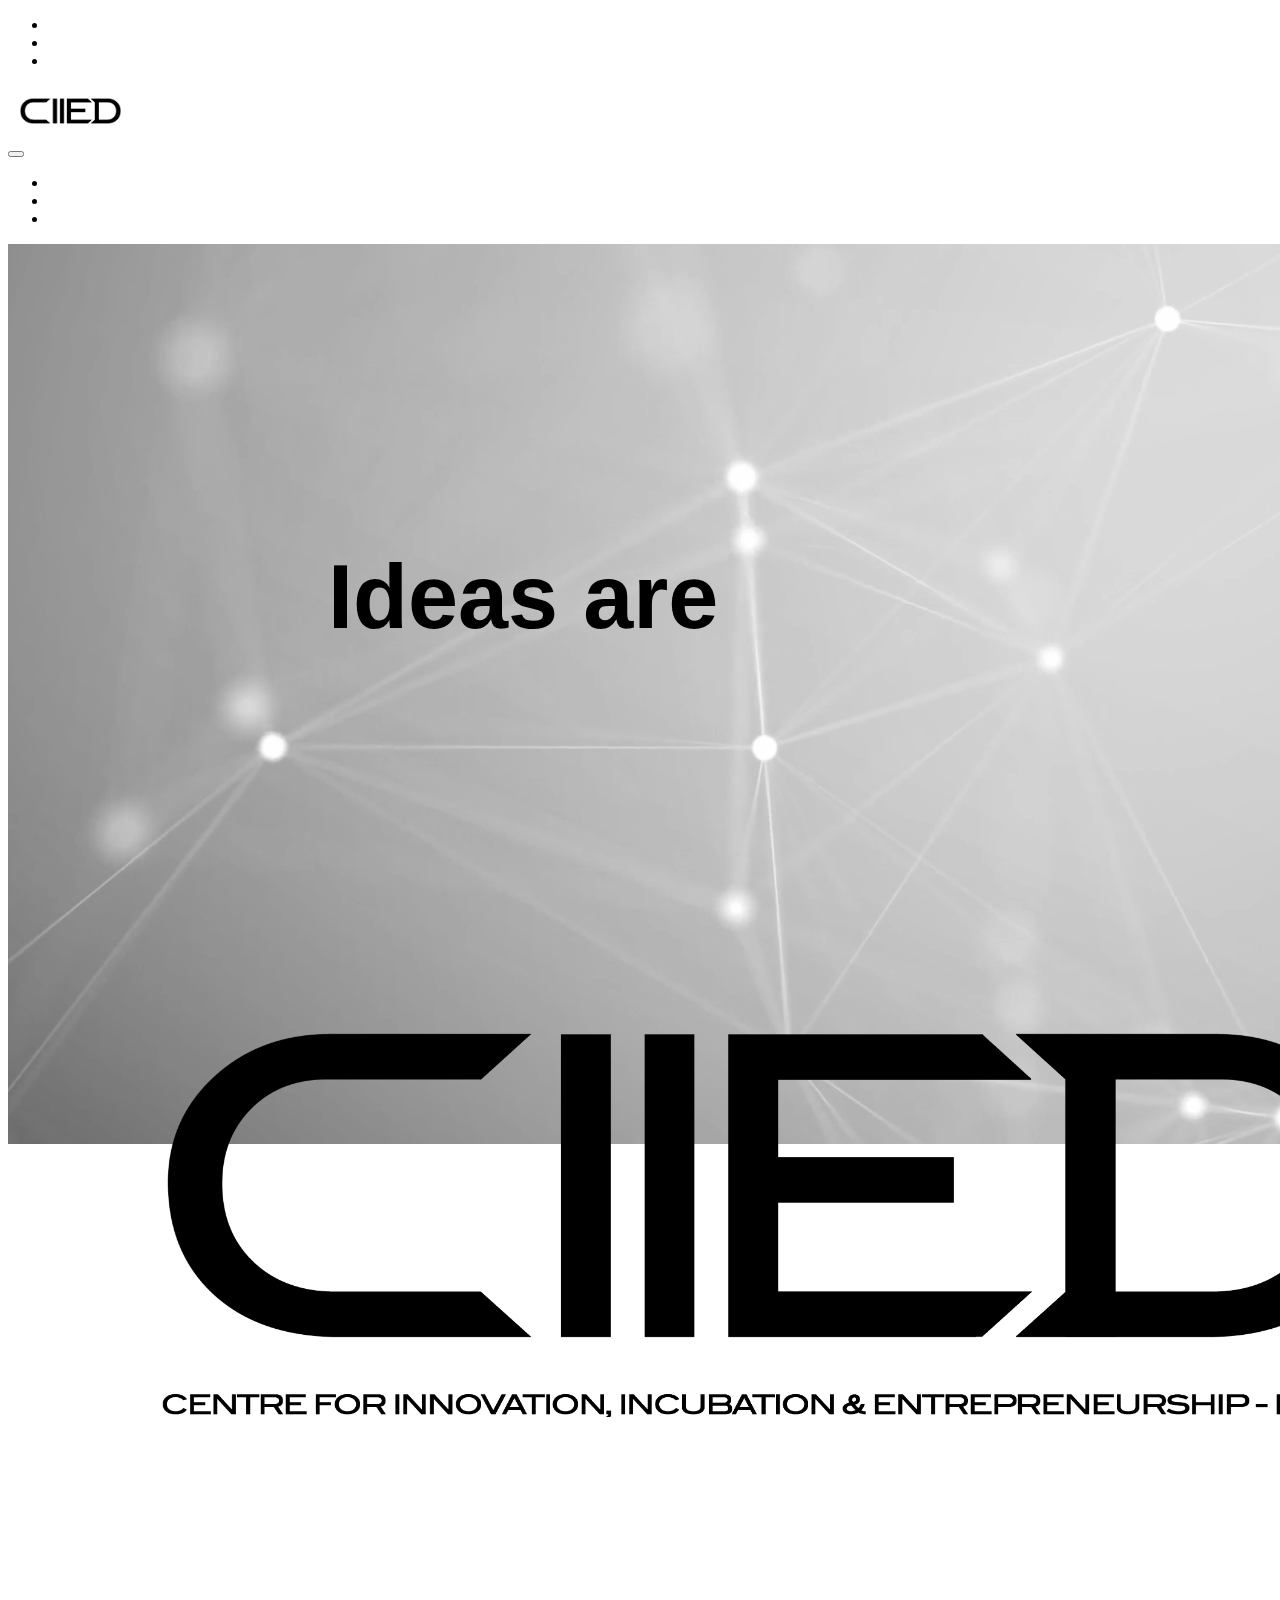
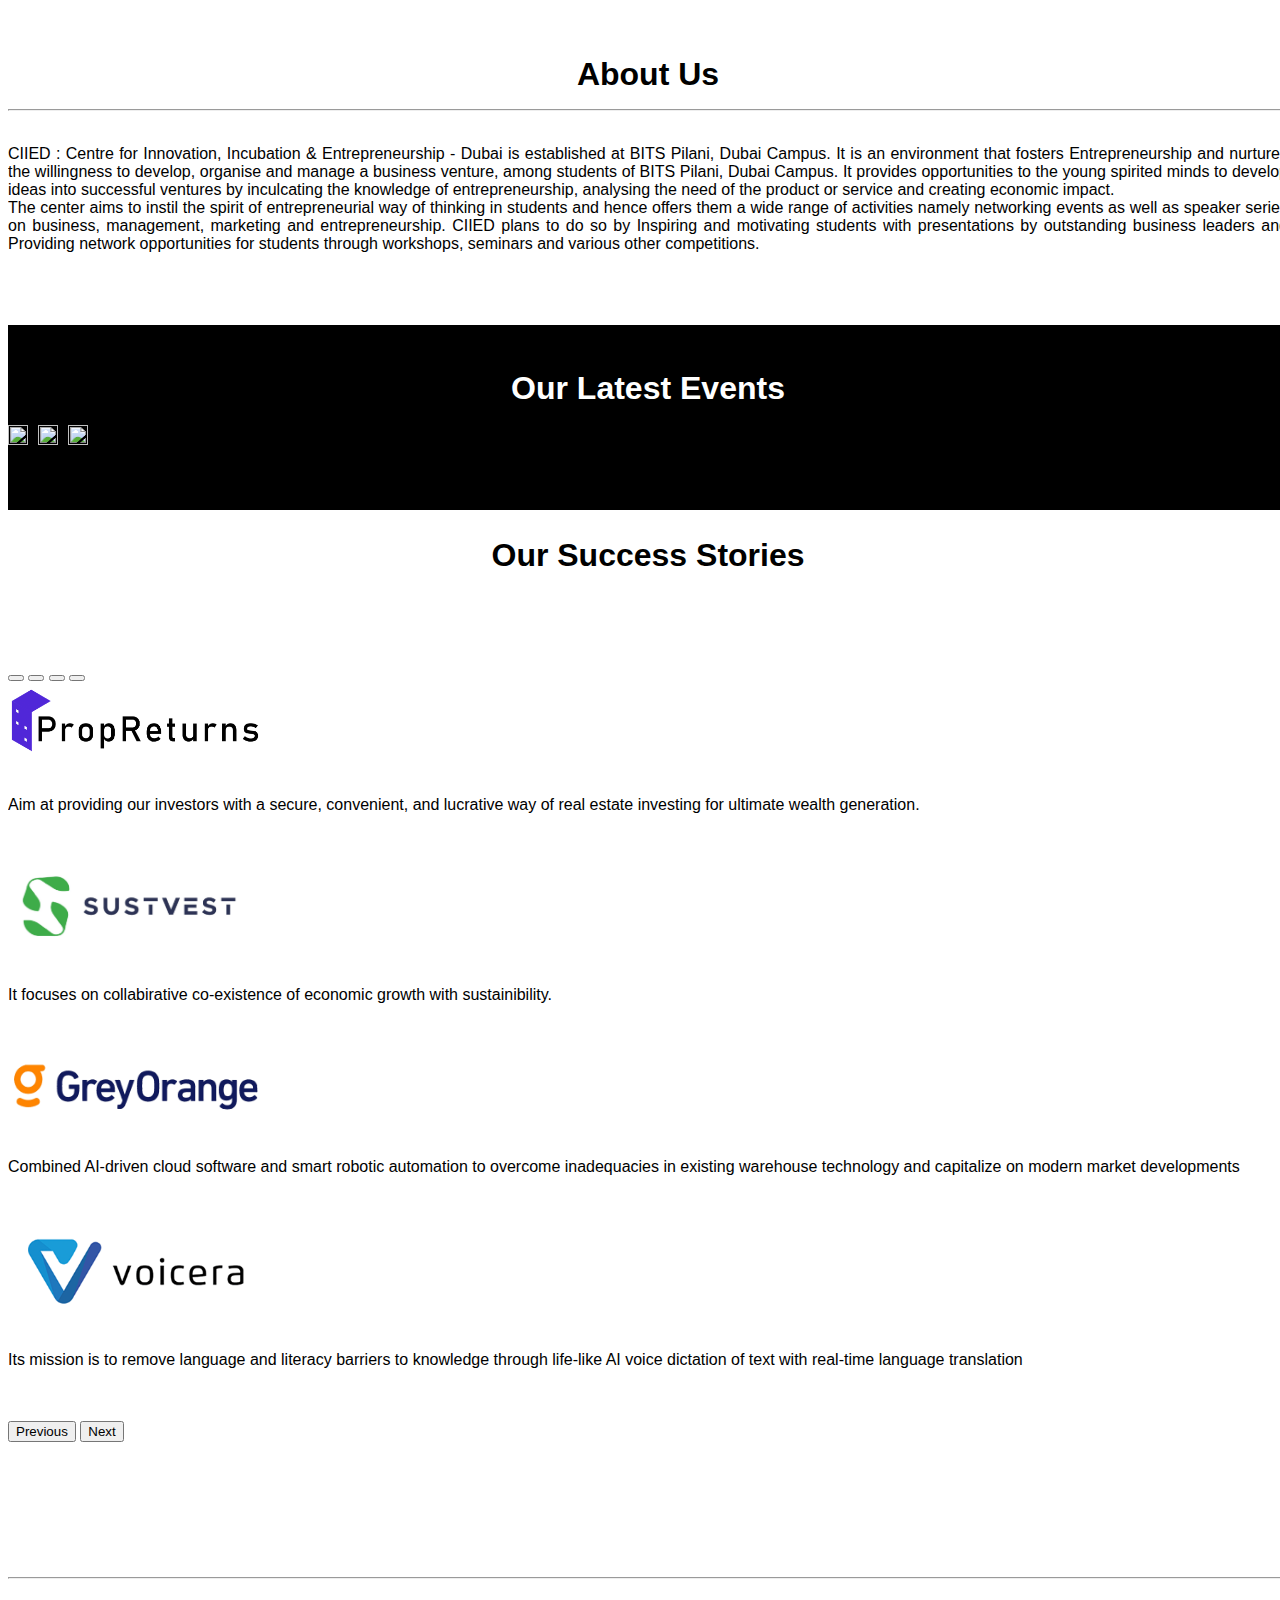
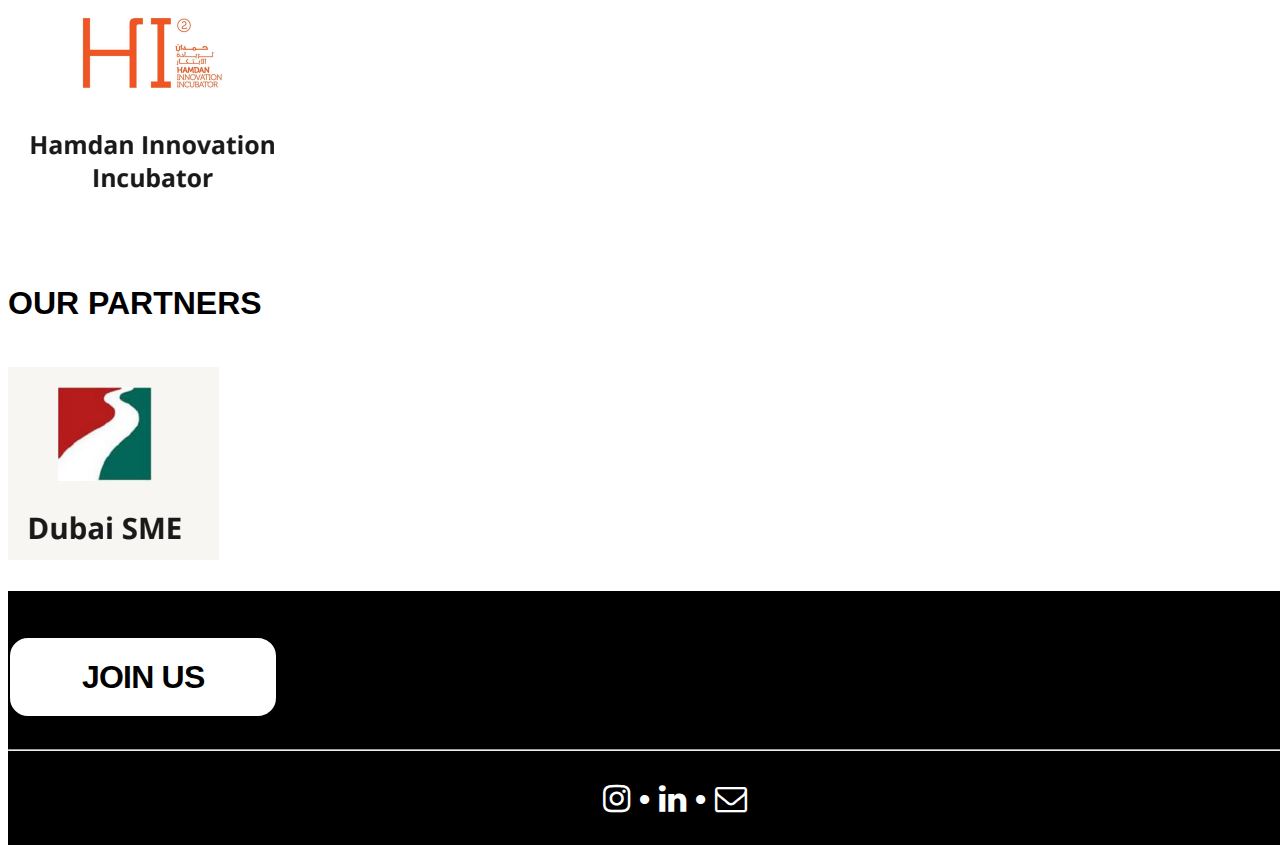
==== index.html @ c5f2377a "updated met" ====
<!DOCTYPE html>
<html lang="en">

<!-- MAKE A DARK MODE ALTERNATIVE FOR BITSIMAGE,BACKGROUND |  size of ciied image | compress video-->

<head>
    <meta charset="utf-8">
    <title>CIIED</title>
    <meta http-equiv="X-UA-Compatible" content="IE=edge">
    <meta name="viewport" content="width=device-width, initial-scale=1.0, minimum-scale=0.5, maximum-scale=2.0">

    <meta name="description" content="Centre for Innovation, Incubation & Entrepreneurship - Dubai is an environment that fosters Entrepreneurship" />
    <meta name="keywords" content="BITS Pilani,Dubai,BPDC,Bits Pilani Dubai,BITS Pilani Dubai Campus,CIIED,Incubator,Incubation,Centre,Official,Club" />
    
    <link rel="apple-touch-icon" sizes="180x180" href="assets/favicon/apple-touch-icon.png">
    <link rel="icon" type="image/png" href="assets/favicon/android-chrome-512x512.png">
    <link rel="manifest" href="assets/favicon/site.webmanifest">

    <!--CSS-->
    <link href="https://cdn.jsdelivr.net/npm/bootstrap@5.2.0/dist/css/bootstrap.min.css" rel="stylesheet"
        integrity="sha384-gH2yIJqKdNHPEq0n4Mqa/HGKIhSkIHeL5AyhkYV8i59U5AR6csBvApHHNl/vI1Bx" crossorigin="anonymous">
    <link rel="stylesheet" href="https://cdnjs.cloudflare.com/ajax/libs/font-awesome/4.7.0/css/font-awesome.min.css">
    <link href="css/style.css" rel="stylesheet">
    <!--END-->

    <!--JS-->
    <script src="https://code.jquery.com/jquery-3.6.1.min.js"
        integrity="sha256-o88AwQnZB+VDvE9tvIXrMQaPlFFSUTR+nldQm1LuPXQ="
        crossorigin="anonymous"></script>
    <script src="https://cdn.jsdelivr.net/npm/bootstrap@5.2.0/dist/js/bootstrap.bundle.min.js"
        integrity="sha384-A3rJD856KowSb7dwlZdYEkO39Gagi7vIsF0jrRAoQmDKKtQBHUuLZ9AsSv4jD4Xa"
        crossorigin="anonymous"></script>
</head>

<body>
    <!--HEADER BAR-->
    <nav class="navbar navbar-custom fixed-top navbar-expand-lg" id="topnav">
        <div class="container-fluid">

            <div class="collapse navbar-collapse" id="navbarSupportedContent">
                <ul class="navbar-nav mb-2 mb-lg-0" style="margin-right:1.5%;margin-left:auto;">
                    <li class="nav-item">
                        <a class="nav-link active" aria-current="page" href="/index.html">Home</a>
                    </li>
                    <li class="nav-item">
                        <a class="nav-link" aria-current="page" href="/aboutus.html">About</a>
                    </li>
                    <li class="nav-item">
                        <a class="nav-link" aria-current="page" href="/ourteam.html">Our Team</a>
                    </li>
                </ul>
            </div>

            <div class="navbar-brand" href="#">
                <img src="/assets/CIIED.png" alt="" width="125" height="50" class="d-inline-block align-text-top">
            </div>

            <button class="navbar-toggler" type="button" data-bs-toggle="collapse"
                data-bs-target="#navbarSupportedContent" aria-controls="navbarSupportedContent" aria-expanded="false"
                aria-label="Toggle navigation">
                <span class="navbar-toggler-icon"></span>
            </button>

            <div class="collapse navbar-collapse" id="navbarSupportedContent">
                <ul class="navbar-nav mb-2 mb-lg-0">
                    <li class="nav-item">
                        <a class="nav-link" href="/events.html">Events</a>
                    </li>
                    <li class="nav-item">
                        <a class="nav-link" href="/joinus.html">Join Us</a>
                    </li>
                    <li class="nav-item">
                        <a class="nav-link" href="https://linktr.ee/ciied" target="_blank">Contact Us</a>
                    </li>
                </ul>
            </div>
        </div>
    </nav>
    <!--END HEADER BAR-->


    <video src="assets/background.mp4" class="bgvideo" autoplay muted loop playsinline >
    </video>
    <!--MAIN CONTENT-->
    <div class="scroll-prompt" id="js_scrollPrompt" style="display:none"><div class="scroll-prompt-shape"></div></div>
    <div id="maindiv">
        <div class="parallax-acronym" id="prlx-div">
            <div class="text-container">
                <em id="lbyl" class="hidethis"></em>
            </div>
        </div>
        <div class="content-above">
            <div class="image-container" id="bitsimage">
                <img src="assets/Bits-Campus.png" class="image-bits">
            </div>
            
            <div class="content" id="conts">
                
                <div class="container" style="padding-top: 3vh;">
                    <div class="row">
                      <div class="col-lg-12 heading" style="text-align:center">
                        About Us
                        <hr/>
                      </div>
                    </div>

                    <br>

                    <div class="row">
                        <div class="col-sm normal">
                            CIIED : Centre for Innovation, Incubation & Entrepreneurship - Dubai is established at BITS Pilani, Dubai Campus. It is an environment that fosters Entrepreneurship and nurtures the willingness to develop, organise and manage a business venture, among students of BITS Pilani, Dubai Campus. It provides opportunities to the young spirited minds to develop ideas into successful ventures by inculcating the knowledge of entrepreneurship, analysing the need of the product or service and creating economic impact.
                        </div>
                        <div class="col-sm normal">
                            The center aims to instil the spirit of entrepreneurial way of thinking in students and hence offers them a wide range of activities namely networking events as well as speaker series on business, management, marketing and entrepreneurship. CIIED plans to do so by Inspiring and motivating students with presentations by outstanding business leaders and Providing network opportunities for students through workshops, seminars and various other competitions.
                        </div>
                      </div>
                </div>

                <div class="alt-bg" style="margin-top:8vh;padding-top:5vh;padding-bottom:5vh;">
                    <div class="container">
                        <div class="row">
                            <div class="col-lg-12 heading" style="text-align:center">
                                Our Latest Events
                            </div>
                        </div>
                        
                        <br>

                        <div class="row justify-content-center" style="display:flex;flex-wrap:wrap;gap:10px;">
                            <div class="col-lg" style="text-align:center;"><a id="link1" href="#"><img class="eventgrid" id="event1" src=""><p id="textevent1"></p></a></div>
                            <div class="col-lg" style="text-align:center;"><a id="link2" href="#"><img class="eventgrid" id="event2" src=""><p id="textevent2"></p></a></div>
                            <div class="col-lg" style="text-align:center;"><a id="link3" href="#"><img class="eventgrid" id="event3" src=""><p id="textevent3"></p></a></div>
                        </div>
                        <script>
                            $.getJSON( "json/events.json", function( data ) {
                                var eventslist = data.events.slice(0,3);
                                for (i=0; i<eventslist.length; i++){
                                    document.getElementById("event"+(i+1).toString()).src = eventslist[i].coverimage;
                                    document.getElementById("textevent"+(i+1).toString()).innerHTML = eventslist[i].name;
                                    document.getElementById("link"+(i+1).toString()).href = "/events.html#"+eventslist[i].name;
                                }
                                
                            });
                        </script>
                        
                    </div>
                </div>


                <div class="container" style="margin-top: 3vh;margin-bottom: 15vh;">
                    <div class="row d-flex align-items-center flex-wrap">
                        <div class="row">
                            <div class="col-lg-12 heading" style="text-align:center;margin-bottom: 10vh;">
                                Our Success Stories
                            </div>
                        </div>

                        <div class="row">
                            <!-- Carousel wrapper -->
                            <div id="carouselExampleControls" class="carousel slide text-center carousel-dark" data-bs-ride="carousel">
                                <div class="carousel-indicators" style="margin-top:10vh;">
                                    <button type="button" data-bs-target="#carouselExampleControls" data-bs-slide-to="0" class="active" aria-current="true" aria-label="Slide 1"></button>
                                    <button type="button" data-bs-target="#carouselExampleControls" data-bs-slide-to="1" aria-label="Slide 2"></button>
                                    <button type="button" data-bs-target="#carouselExampleControls" data-bs-slide-to="2" aria-label="Slide 3"></button>
                                    <button type="button" data-bs-target="#carouselExampleControls" data-bs-slide-to="3" aria-label="Slide 4"></button>
                                  </div>
                                
                                <div class="carousel-inner">
                                <div class="carousel-item active">
                                    <img class="startuplogo" src="assets/propreturns.png">
                                    <br><br>
                                    <div class="row d-flex justify-content-center">
                                        <div class="col-lg-6 ">
                                            <p class="text-muted">
                                                Aim at providing our investors with a secure, convenient, and lucrative way of real estate investing for ultimate wealth generation.
                                            </p>
                                        </div>
                                    </div>
                                    <br><br>
                                </div>

                                <div class="carousel-item">
                                    <img class="startuplogo" src="assets/sustvest.jpg">
                                    <br><br>
                                    <div class="row d-flex justify-content-center">
                                        <div class="col-lg-6">
                                            <p class="text-muted">
                                                It focuses on collabirative co-existence of economic growth with sustainibility.
                                            </p>
                                        </div>
                                    </div>
                                    <br><br>
                                </div>

                                <div class="carousel-item">
                                    <img class="startuplogo" src="assets/greyorange.png">
                                    <br><br>
                                    <div class="row d-flex justify-content-center">
                                        <div class="col-lg-6">
                                            <p class="text-muted">
                                                Combined AI-driven cloud software and smart robotic automation to overcome inadequacies in existing warehouse technology and capitalize on modern market developments
                                            </p>
                                        </div>
                                    </div>
                                    <br><br>
                                </div>

                                <div class="carousel-item">
                                    <img class="startuplogo" src="assets/voicera-1.png">
                                    <br><br>
                                    <div class="row d-flex justify-content-center">
                                        <div class="col-lg-6">
                                            <p class="text-muted">
                                                Its mission is to remove language and literacy barriers to knowledge through life-like AI voice dictation of text with real-time language translation
                                            </p>
                                        </div>
                                    </div>
                                    <br><br>
                                </div>

                                </div>
                                <button class="carousel-control-prev" type="button" data-bs-target="#carouselExampleControls"
                                data-bs-slide="prev">
                                <span class="carousel-control-prev-icon" aria-hidden="true"></span>
                                <span class="visually-hidden">Previous</span>
                                </button>
                                <button class="carousel-control-next" type="button" data-bs-target="#carouselExampleControls"
                                data-bs-slide="next">
                                <span class="carousel-control-next-icon" aria-hidden="true"></span>
                                <span class="visually-hidden">Next</span>
                                </button>
                            </div>
                            <!-- Carousel wrapper -->
                        </div>
                      </div>
                </div>

                
                
                <div class="container" style="margin-top: 3vh;">
                    <hr/>
                    <div class="row d-flex align-items-center flex-wrap">
                        <div class="col-sm-4 d-flex align-items-center text-center justify-content-center">
                            <img src="/assets/hi incubator.png">
                        </div>
                        <div class="col-sm-4 d-flex align-items-center flex-wrap text-center justify-content-center">
                            <h2 class="smallheading">OUR PARTNERS</h2>
                        </div>
                        <div class="col-sm-4 d-flex align-items-center text-center justify-content-center">
                            <img src="/assets/dubai sme.png">
                        </div>
                      </div>
                </div>

                <div class="alt-bg" style="margin-top:3vh;padding-top:5vh;">
                    <div class="container" style="padding-bottom:2.5vh;">
                        <div class="row">
                            <div class="col-lg justify-content-center" style="display:flex;gap: 10px;flex-wrap:wrap">
                                <button class="button-59" role="button" onclick="window.open('https://linktr.ee/ciied','_blank')">JOIN US</button>
                            </div>
                        </div>
                        
                    </div>
                    <hr style="color:white;"/>
                </div>

                

                <!--FOOTER-->
                <div class="footerstuff" style="margin-top:0;padding-top: 2.5vh;">
                    <div class="row">
                        <div class="col-lg heading" style="text-align:center">
                            <a href="https://instagram.com/ciied.bpdc?igshid=YmMyMTA2M2Y=" target="_blank"><i class="fa fa-instagram" aria-hidden="true"></i></a> • <a href="https://www.linkedin.com/company/centre-for-innovation-incubation-and-entrepreneurship/" target="_blank"><i class="fa fa-linkedin" aria-hidden="true"></i></a> • <a href="mailto:ciied@dubai.bits-pilani.ac.in" target="_blank"><i class="fa fa-envelope-o" aria-hidden="true"></i></a>    
                        </div>
                    </div>
                </div>
                <!--END FOOTER-->
            </div>
        </div>
    </div>
    <!--END MAIN CONTENT-->

    <!--JS-->
    
    
    <script src="js/main.js"></script>
    <!--END-->
</body>

</html>
---- css/style.css ----
/*FONTS*/
@import url('http://fonts.cdnfonts.com/css/montserrat');
@import url('http://fonts.cdnfonts.com/css/lato');
/*END*/

/*VARIABLES*/
:root {
    --primary-colour: white;
    --secondary-colour: black;
    --accent-colour: #3c3c3c;
    --primary-font: 'Montserrat', sans-serif;
    --secondary-font: 'Lato', sans-serif;
    --font-size-large: clamp(1rem, 10vw, 2rem);;
    --font-size-normal: clamp(1rem, 2.5vw, 1rem);
}
/*END*/

/*NavBAR CSS*/
.navbar-custom{
    background-color: rgba(255,255,255,1);
    box-shadow: 0 0 0 0;
    transition: box-shadow 0.5s ease-in-out;
}
/*END*/

/*MAIN DIVS*/
body{
    font-family: var(--primary-font);
    font-size: var(--font-size-normal);
}

#maindiv{
    color: var(--secondary-colour);
    background-color: var(--primary-colour);
    font-family: var(--primary-font);
}
/*END*/

/*PARALLAX CSS*/
.bgvideo{
  position: fixed;
  height: 100vh;
  width:100vw;
  z-index: 0;
  object-fit: cover;
}

.parallax-acronym{
    position: fixed;
    height: 100vh;
    width:100vw;
    z-index: 0;
    /*
    background-image: url("/assets/background.gif");
    background-repeat: no-repeat;
    background-position: center; 
    background-size: cover;
    background-color: white;
    */
    margin-top: 20vh;
    overflow:hidden;    
}

.text-container{
    padding-top: 10vh;
    margin-left: auto;
    margin-right: auto;
    text-align: left;
    font-size: 10vh;
    font-weight: bolder;
    width: 50vw;
}

.hidethis{
    opacity: 1;
    font-style: normal;
    transition: opacity 1s ease-in-out;
    -moz-transition: opacity 1s ease-in-out;
    -webkit-transition: opacity 1s ease-in-out;
}

.hidethis:after {
    content: '';
    width: 10px;
    height: 8vh;
    background: black;
    opacity: 0;
    display: inline-block;
    animation: blink 0.8s linear 17 alternate;
  }
  @keyframes blink {
    50% {
      opacity: 0;
    }
    100% {
      opacity: 1;
    }
  }

@media only screen and (max-width: 1000px) {
    .text-container {
        padding-top: 25vh;
        word-wrap: break-word;
        font-size: 5vh;
        width: 95vw;
    }
    .hidethis:after {
        height: 4vh;
    }
  }


/*END*/

/*CONTENT CSS*/
.content-above{
    position:absolute;
    top: 85vh;
    width:100%;
    overflow:hidden;
}

.image-container{
    width:100%;
    height:fit-content;
    padding-top:max(15vh, 2.5rem);
    overflow: hidden;
    
    z-index: 0;
    top:0;
}

.image-bits{
    padding:10%;
    width: 100%;
    height:auto;
}
@media only screen and (max-width: 1000px) {
    .image-bits{
        padding:0;
    }
}
/*END*/

.content{
    position:sticky;
    z-index: 2;
    color: var(--secondary-colour);
    background-color:var(--primary-colour);
    height:fit-content;
    width: 100%;
}

/* TEXT TYPES */
.heading{
    font-size: var(--font-size-large);
    font-weight: bolder;
}

.heading a{
    text-decoration: none;
    color: inherit;
}

.normal{
    font-size: var(--font-size-normal);
    
}

@media only screen and (min-width: 576px) {
    .normal{
      text-align:justify;  
      text-justify:auto;
    }
}

.alt-bg{
    color: var(--primary-colour);
    background-color: var(--secondary-colour);
    overflow:hidden;
}

/* FOOTER */
.footerstuff{
    background-color: var(--secondary-colour);
    color: var(--primary-colour);
    width: 100%;
    height: fit-content;
    padding: 3vh;
    margin-top: 8vh;
}

/* SCROLL PROMPTER */
.scroll-prompt {
    position: absolute;
    bottom: 15%;
    left: 50%;
    z-index: 100;
    -moz-transition: opacity 1s ease-out;
    -o-transition: opacity 1s ease-out;
    -webkit-transition: opacity 1s ease-out;
    transition: opacity 1s ease-out;
  }
  
  .scroll-prompt .scroll-prompt-shape {
    position: relative;
    -moz-animation: slidedown 2.25s infinite;
    -webkit-animation: slidedown 2.25s infinite;
    animation: slidedown 2.25s infinite;
  }
  
  .scroll-prompt .scroll-prompt-shape:before,
  .scroll-prompt .scroll-prompt-shape:after {
    content: "";
    display: block;
    position: absolute;
    width: 3em;
    height: 0.5em;
    top: 0;
    left: 0;
    background: #000;
    -moz-border-radius: 0 0.25em 0.25em 0;
    -webkit-border-radius: 0;
    border-radius: 0 0.25em 0.25em 0;
    -moz-transform-origin: bottom left;
    -ms-transform-origin: bottom left;
    -webkit-transform-origin: bottom left;
    transform-origin: bottom left;
  }
  
  .scroll-prompt .scroll-prompt-shape:before {
    -moz-transform: scaleX(-1) rotate(-45deg);
    -ms-transform: scaleX(-1) rotate(-45deg);
    -webkit-transform: scaleX(-1) rotate(-45deg);
    transform: scaleX(-1) rotate(-45deg);
  }
  
  .scroll-prompt .scroll-prompt-shape:after {
    -moz-transform: rotate(-45deg);
    -ms-transform: rotate(-45deg);
    -webkit-transform: rotate(-45deg);
    transform: rotate(-45deg);
  }
  
  @-moz-keyframes slidedown {
    0% {
      opacity: 0;
    }
    75% {
      opacity: 1;
      -moz-transform: translate(0, 80px);
      transform: translate(0, 80px);
    }
    100% {
      opacity: 0;
      -moz-transform: translate(0, 80px);
      transform: translate(0, 80px);
    }
  }
  @-webkit-keyframes slidedown {
    0% {
      opacity: 0;
    }
    75% {
      opacity: 1;
      -webkit-transform: translate(0, 80px);
      transform: translate(0, 80px);
    }
    100% {
      opacity: 0;
      -webkit-transform: translate(0, 80px);
      transform: translate(0, 80px);
    }
  }
  @keyframes slidedown {
    0% {
      opacity: 0;
    }
    75% {
      opacity: 1;
      -moz-transform: translate(0, 80px);
      -ms-transform: translate(0, 80px);
      -webkit-transform: translate(0, 80px);
      transform: translate(0, 80px);
    }
    100% {
      opacity: 0;
      -moz-transform: translate(0, 80px);
      -ms-transform: translate(0, 80px);
      -webkit-transform: translate(0, 80px);
      transform: translate(0, 80px);
    }
  }

  /* INSTAGRAM IFRAME */

iframe{
    width:30% !important;
    height: 50vh;
    overflow: scroll !important;
    display: inline !important;
}

.smallheading{
    font-size: var(--font-size-large);
    font-weight: bolder;
    margin-top: 5vh;
    margin-bottom: 5vh;
}

.startuplogo{
    width: 20%;
    height: auto;
}
@media only screen and (max-width: 1000px) {
    .startuplogo{
        width:80%;
    }
}

/* CSS */
.button-59 {
  align-items: center;
  background-color: #fff;
  border: 2px solid #000;
  box-sizing: border-box;
  color: #000;
  cursor: pointer;
  display: inline-flex;
  border-radius: 20px;
  fill: #000;
  font-family: Inter,sans-serif;
  font-size: var(--font-size-large);
  font-weight: 600;
  height: fit-content;
  justify-content: center;
  letter-spacing: -.8px;
  line-height: 24px;
  min-width: 140px;
  outline: 0;
  padding-top:3vmin;
  padding-bottom:3vmin;
  padding-left:8vmin;
  padding-right:8vmin;
  text-align: center;
  text-decoration: none;
  transition: all .3s;
  user-select: none;
  -webkit-user-select: none;
  touch-action: manipulation;
}

.button-59:focus {
  color: #171e29;
}

.button-59:hover {
  border-color: #fff;
  color: #000;
  fill: #fff;
}

.button-59:active {
  border-color: #fff;
  color: #000;
  fill: #fff;
}

@media (min-width: 768px) {
  .button-59 {
    min-width: 170px;
  }
}

@media (max-width: 1000px) {
  .carousel-item{
    padding-left:6vw !important;
    padding-right:6vw !important;
  }
}

.eventgrid{
  width:100% !important;
  aspect-ratio: 1 / 1;
  margin:0;
  object-fit: cover;
  transition: .5s;
  z-index: 1;
  position: relative;
}

.eventgrid:hover{
  transform: scale(1.025);
  opacity: 0.5;
}

a{
  text-decoration: none;
  color: white;
  font-weight: bolder;
}



/* for events html */
.verticalcarouselback{
  height: 100%;
  width:90%;
  padding:2%;
  position: absolute;
  left: 50%;
  transform: translate(-50%, 0);
  margin:auto;
  border-radius: 20px;
  box-shadow: 0px 0px 3px black;
  transition: .5s;

  display:flex;
  flex-wrap: wrap;
}
.verticalcarouselback:hover{
  box-shadow: 0px 0px 3px rgb(196, 196, 196);
}

.splide__pagination__page.is-active{
  background-color: black !important;
}

.halfie{
  width:50%;
  height: 100%;
  border-radius: 0 25px 25px 0;
  object-fit: cover;
  padding:10px;
  overflow:scroll;
}

@media (max-width: 1000px) {
  .halfie{
    width:100%;
    height:50%;
    border-radius: 0 0px 25px 25px;
  }
}

.halfie button{
  display: block;
  margin-top: 10px;
  background-color: white;
  border-color: #000;
  border-radius: 10px;
  border-style: groove;
  padding:10px;
}

/* SLIDESHOW POPUP */
.popupoverlay{
  width:100vw;
  height:100vh;
  position: fixed;
  z-index: 1000;
  background-color: rgba(0, 0, 0, 1);
}
.popupimage{
  margin-top:5vh;
  width:100vw;
  height: 80vh;
  object-fit: contain;
}
.closer{
  border: none;
outline:none;
  border-radius: 999px;
  width:3rem;
  height:3rem;
  background-color: red;
  color: white;
  font-weight: bolder;
  position: absolute;
  top:10px;
  right: 10px;
}

.prev, .next{
  border-radius: 999px;
  width:3rem;
  height:3rem;
  background-color: white;
  color: black;
  font-weight: bolder;
  position: absolute;
}
.prev{
  border: none;
outline:none;
  left:10px;
  top: 50%;
  transform: translateY(-50%);
}
.next{
  border: none;
outline:none;
  right:10px;
  top: 50%;
  transform: translateY(-50%);
}
/* end event html */

/* aboutus html */
  .specialeyecatching{
    font-size: 10vh;
    font-weight: bolder;
  }

  .desctext{
    font-size: large;
  }
/* end aboutus html */

/* for ourteam html */
  .personcard{
    aspect-ratio: 1/1;
    background-color: #000;
    color:#fff;
    text-align: center;
    padding:20px;
    position: relative;
    overflow:hidden;
    border: 1px solid #000;
  }

  .personcard img{
    border-radius: 50%;
    height: 60%;
    aspect-ratio: 1/1;
    margin-bottom:5%;
    object-fit: cover;
  }

  .personcard h2{
    font-weight: bolder;
  }

  .personcard h3{
    font-size: medium;
  }

  .personcard h4{
    position: absolute;
    bottom: 0;
    left:0;
    right:0;

  }
/* end ourteam html */

/* joinus html */
 .stuffstext{
  font-size: larger;
  
 }

 .horizontalline{
  background-color: #000;
  width: 1px;
  border-radius: 999px;
 }
/* end join us html */

/* LOADER CSS */
.lds-dual-ring {
  display: inline-block;
  width: 80px;
  height: 80px;
}
.lds-dual-ring:after {
  content: " ";
  display: block;
  width: 64px;
  height: 64px;
  margin: 0;
position: absolute;
top: 50%;
left: 50%;
-ms-transform: translate(-50%, -50%);
transform: translate(-50%, -50%);
  
  border-radius: 50%;
  border: 6px solid #008ea7;
  border-color: #008ea7 transparent #008ea7 transparent;
  animation: lds-dual-ring 1.2s linear infinite;
}
@keyframes lds-dual-ring {
  0% {
    transform: rotate(0deg);
  }
  100% {
    transform: rotate(360deg);
  }
}

.loading-loop{
  position:fixed;
  width:100%;
  height:100%;
  z-index:999999;
  top:0;
  left:0;
  background-color: rgba(0,0,0,0.5);
}
/* END LOADER CSS */
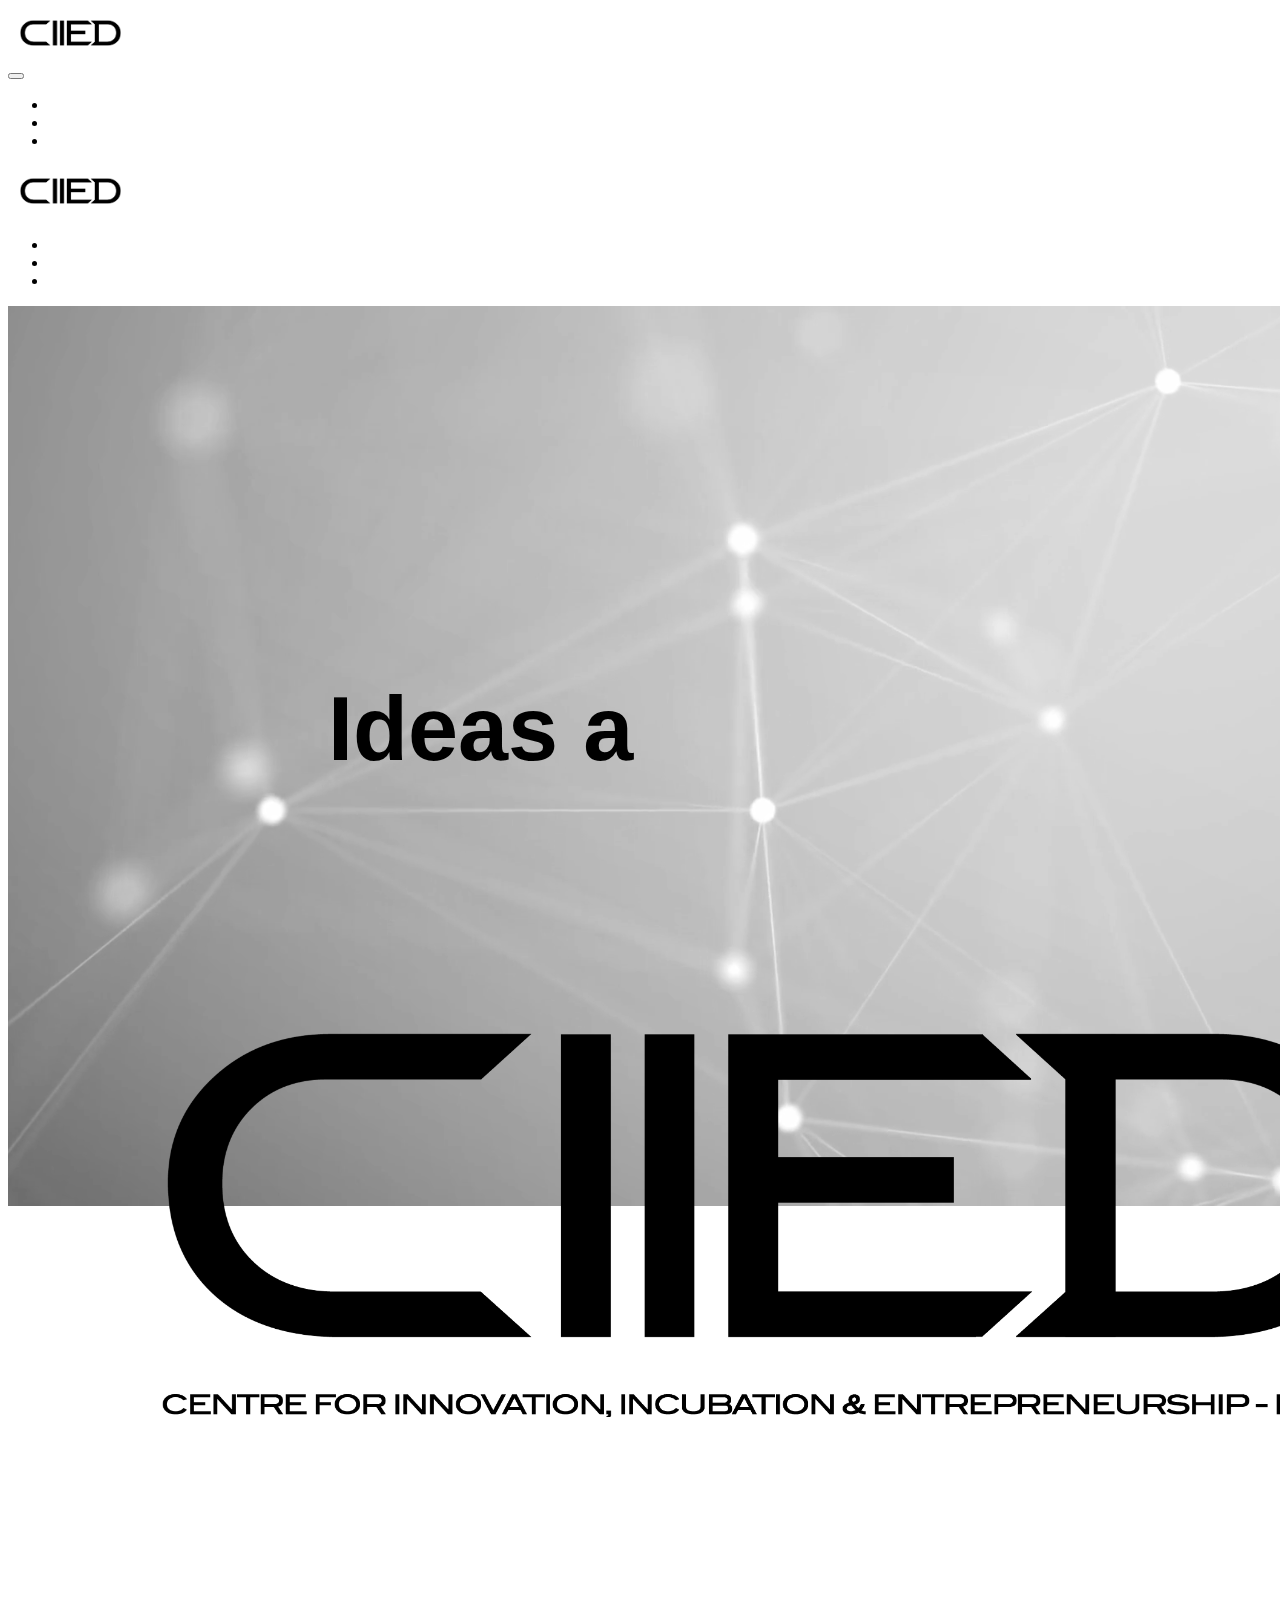
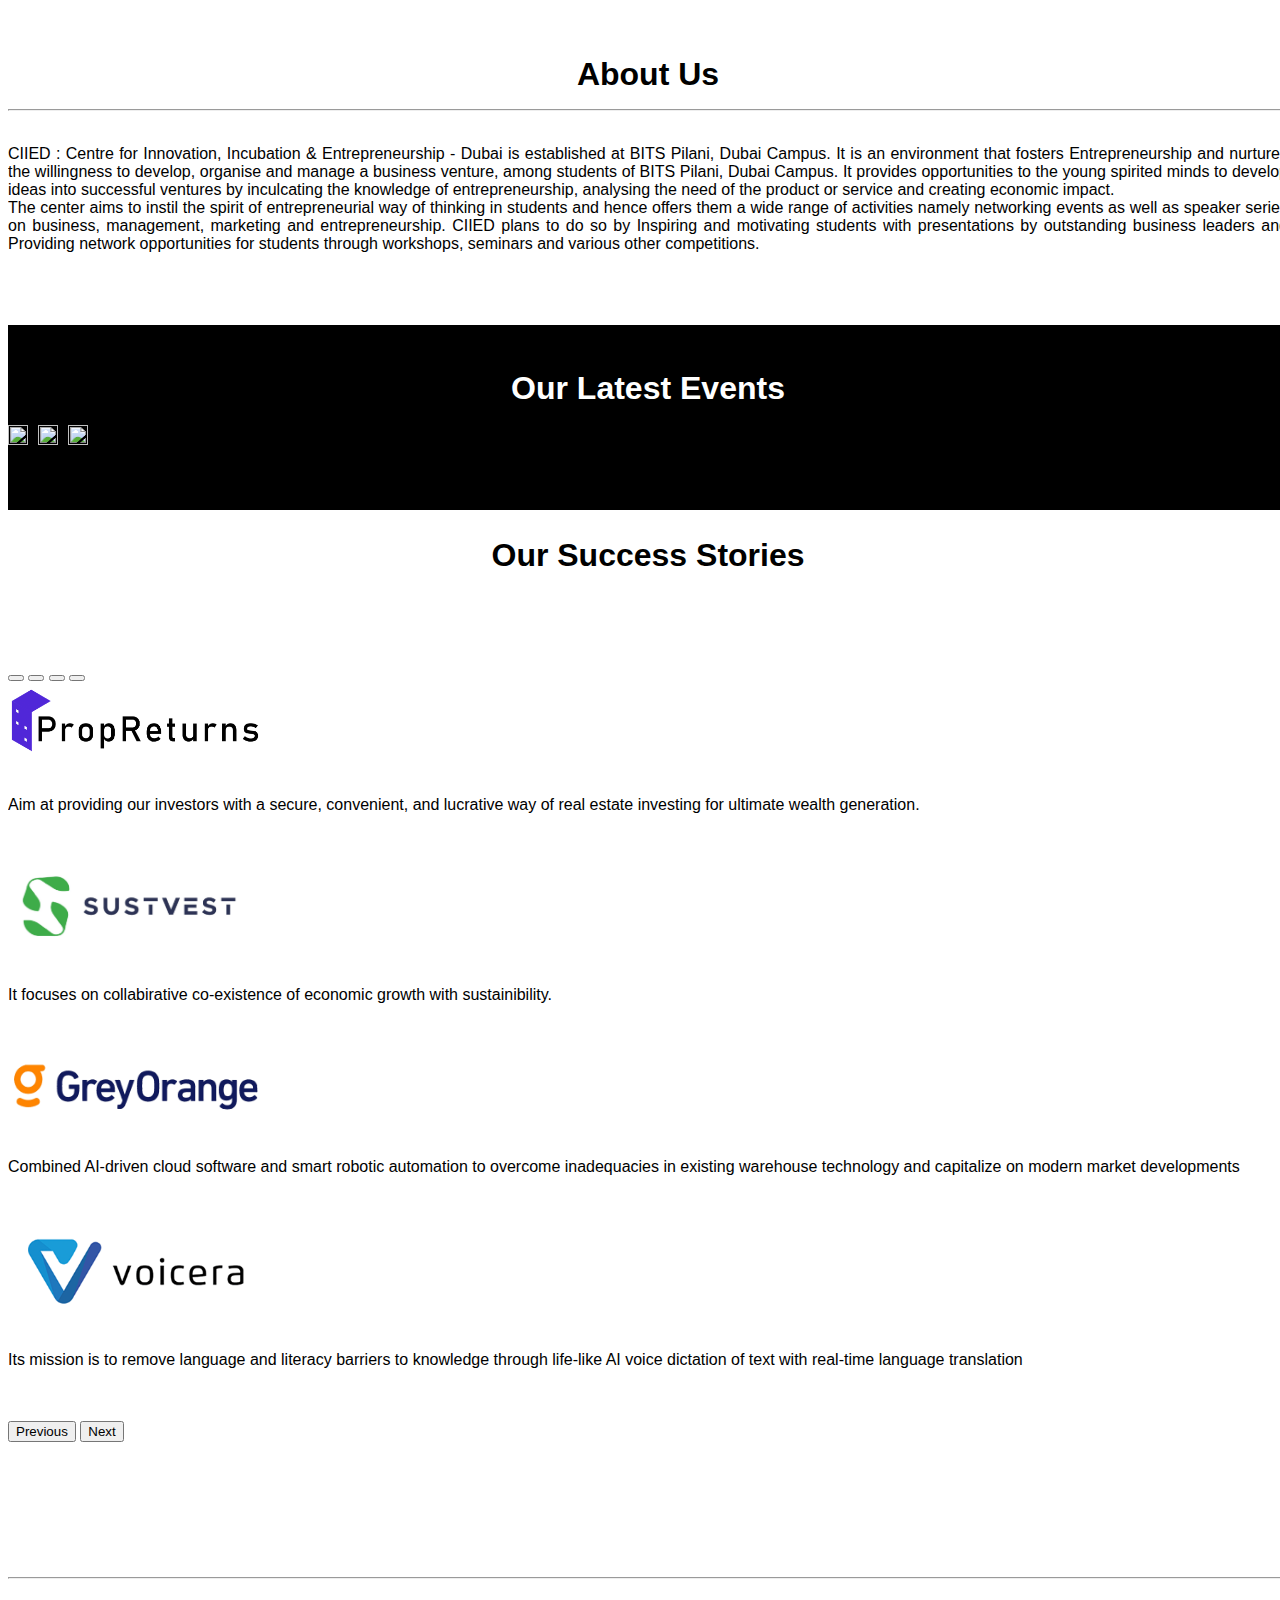
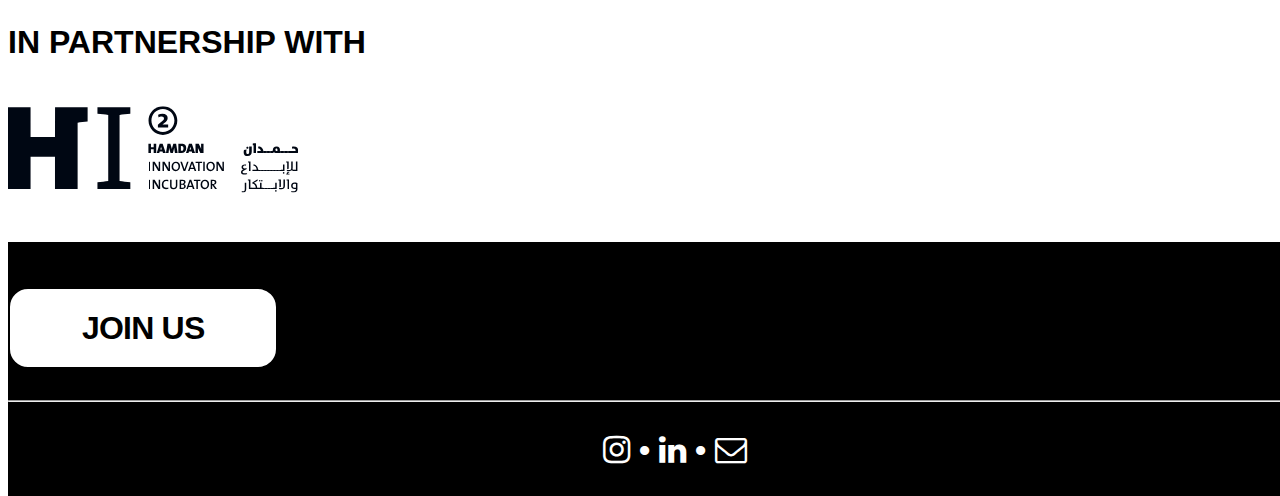
==== commit 8e087ece: "edited navbar style, updated partners, added link in team" ====
--- a/index.html
+++ b/index.html
@@ -37,29 +37,33 @@
     <nav class="navbar navbar-custom fixed-top navbar-expand-lg" id="topnav">
         <div class="container-fluid">
 
-            <div class="collapse navbar-collapse" id="navbarSupportedContent">
-                <ul class="navbar-nav mb-2 mb-lg-0" style="margin-right:1.5%;margin-left:auto;">
-                    <li class="nav-item">
-                        <a class="nav-link active" aria-current="page" href="/index.html">Home</a>
-                    </li>
-                    <li class="nav-item">
-                        <a class="nav-link" aria-current="page" href="/aboutus.html">About</a>
-                    </li>
-                    <li class="nav-item">
-                        <a class="nav-link" aria-current="page" href="/ourteam.html">Our Team</a>
-                    </li>
-                </ul>
-            </div>
-
-            <div class="navbar-brand" href="#">
+            <div class="navbar-brand d-xl-none" href="#">
                 <img src="/assets/CIIED.png" alt="" width="125" height="50" class="d-inline-block align-text-top">
             </div>
 
-            <button class="navbar-toggler" type="button" data-bs-toggle="collapse"
+            <button class="navbar-toggler d-xl-none" type="button" data-bs-toggle="collapse"
                 data-bs-target="#navbarSupportedContent" aria-controls="navbarSupportedContent" aria-expanded="false"
                 aria-label="Toggle navigation">
                 <span class="navbar-toggler-icon"></span>
             </button>
+
+            <div class="collapse navbar-collapse" id="navbarSupportedContent">
+                <ul class="navbar-nav mb-2 mb-lg-0" style="margin-right:1.5%;margin-left:auto;">
+                    <li class="nav-item">
+                        <a class="nav-link active" aria-current="page" href="/index.html">Home</a>
+                    </li>
+                    <li class="nav-item">
+                        <a class="nav-link" aria-current="page" href="/aboutus.html">About</a>
+                    </li>
+                    <li class="nav-item">
+                        <a class="nav-link" aria-current="page" href="/ourteam.html">Our Team</a>
+                    </li>
+                </ul>
+            </div>
+
+            <div class="navbar-brand d-none d-xl-block" href="#">
+                <img src="/assets/CIIED.png" alt="" width="125" height="50" class="d-inline-block align-text-top">
+            </div>
 
             <div class="collapse navbar-collapse" id="navbarSupportedContent">
                 <ul class="navbar-nav mb-2 mb-lg-0">
@@ -240,16 +244,15 @@
                 <div class="container" style="margin-top: 3vh;">
                     <hr/>
                     <div class="row d-flex align-items-center flex-wrap">
-                        <div class="col-sm-4 d-flex align-items-center text-center justify-content-center">
-                            <img src="/assets/hi incubator.png">
-                        </div>
-                        <div class="col-sm-4 d-flex align-items-center flex-wrap text-center justify-content-center">
-                            <h2 class="smallheading">OUR PARTNERS</h2>
-                        </div>
-                        <div class="col-sm-4 d-flex align-items-center text-center justify-content-center">
-                            <img src="/assets/dubai sme.png">
-                        </div>
-                      </div>
+                        <div class="col-sm d-flex align-items-center flex-wrap text-center justify-content-center">
+                            <h2 class="smallheading">IN PARTNERSHIP WITH</h2>
+                        </div>
+                    </div>
+                    <div class="row d-flex align-items-center flex-wrap" style="margin-bottom:5vh;">
+                        <div class="col-sm d-flex align-items-center text-center justify-content-center">
+                            <img src="/assets/Hi Incubator.svg">
+                        </div>
+                    </div>
                 </div>
 
                 <div class="alt-bg" style="margin-top:3vh;padding-top:5vh;">
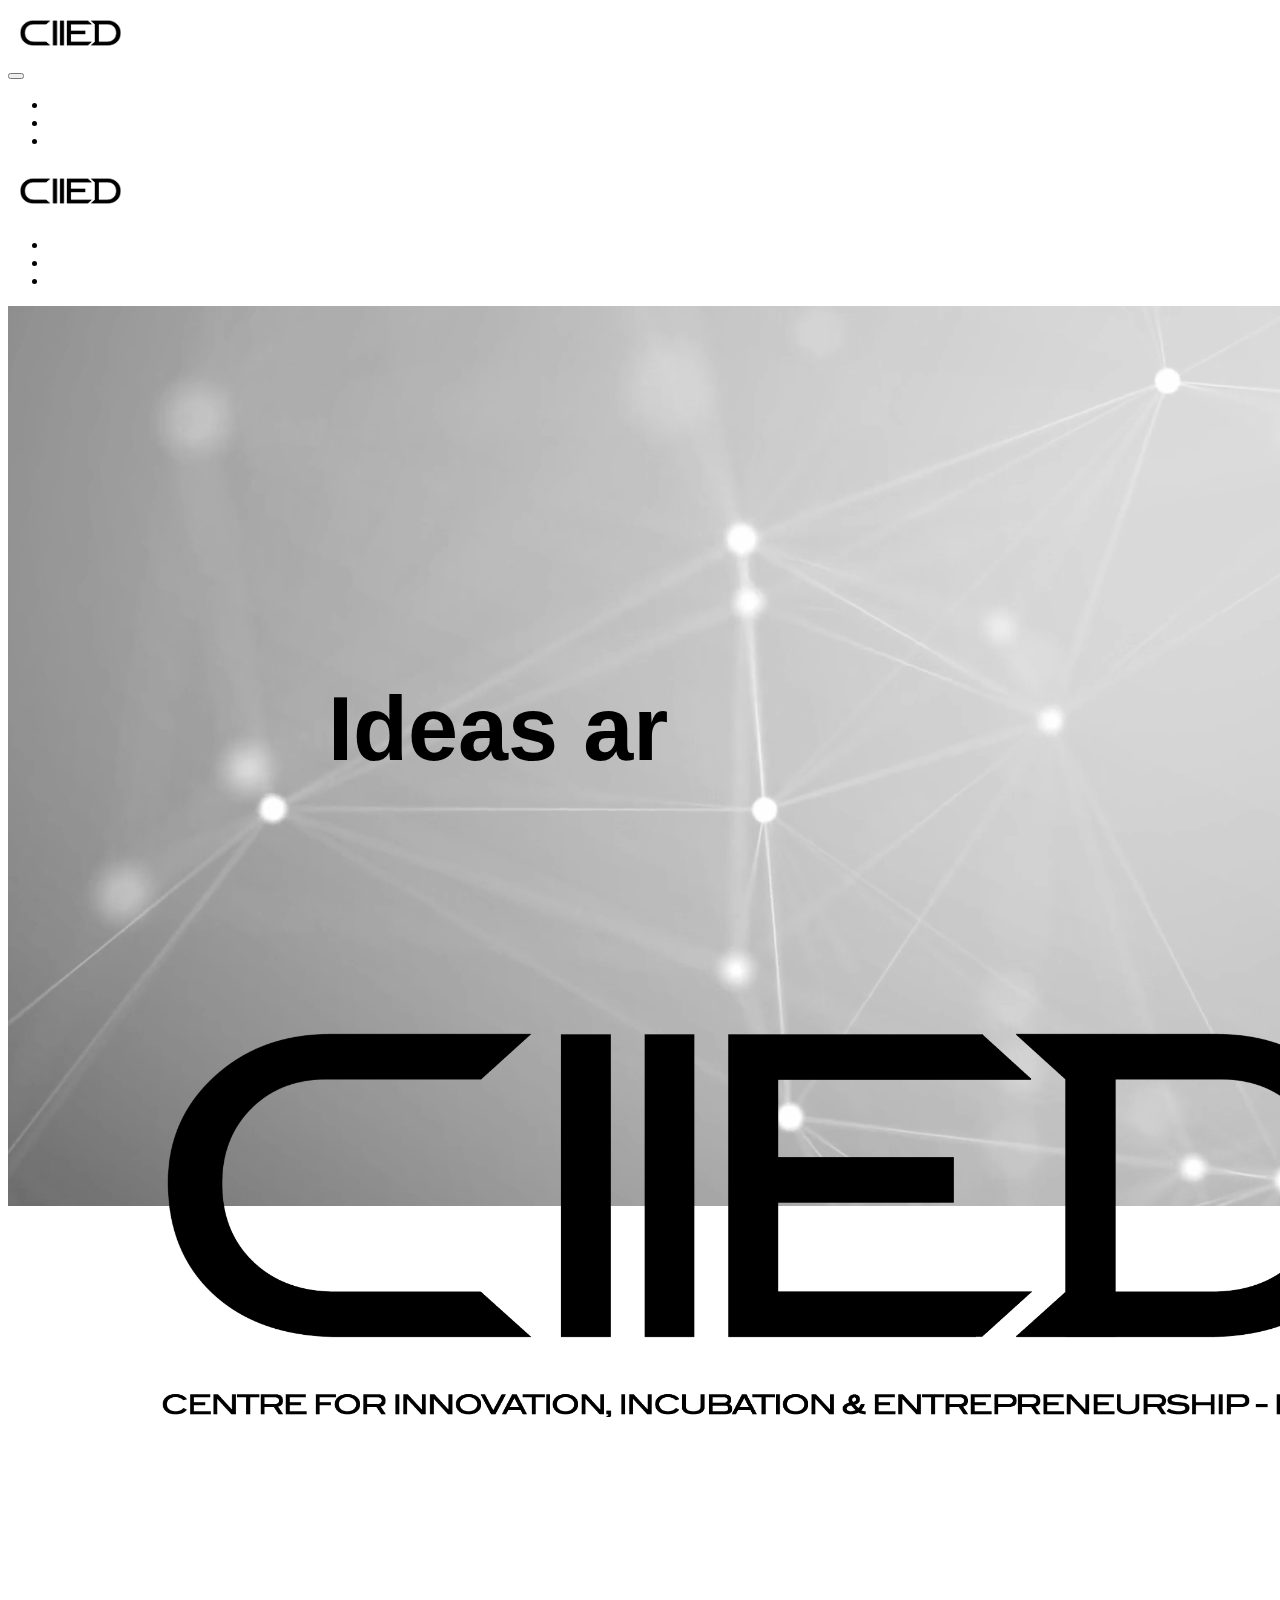
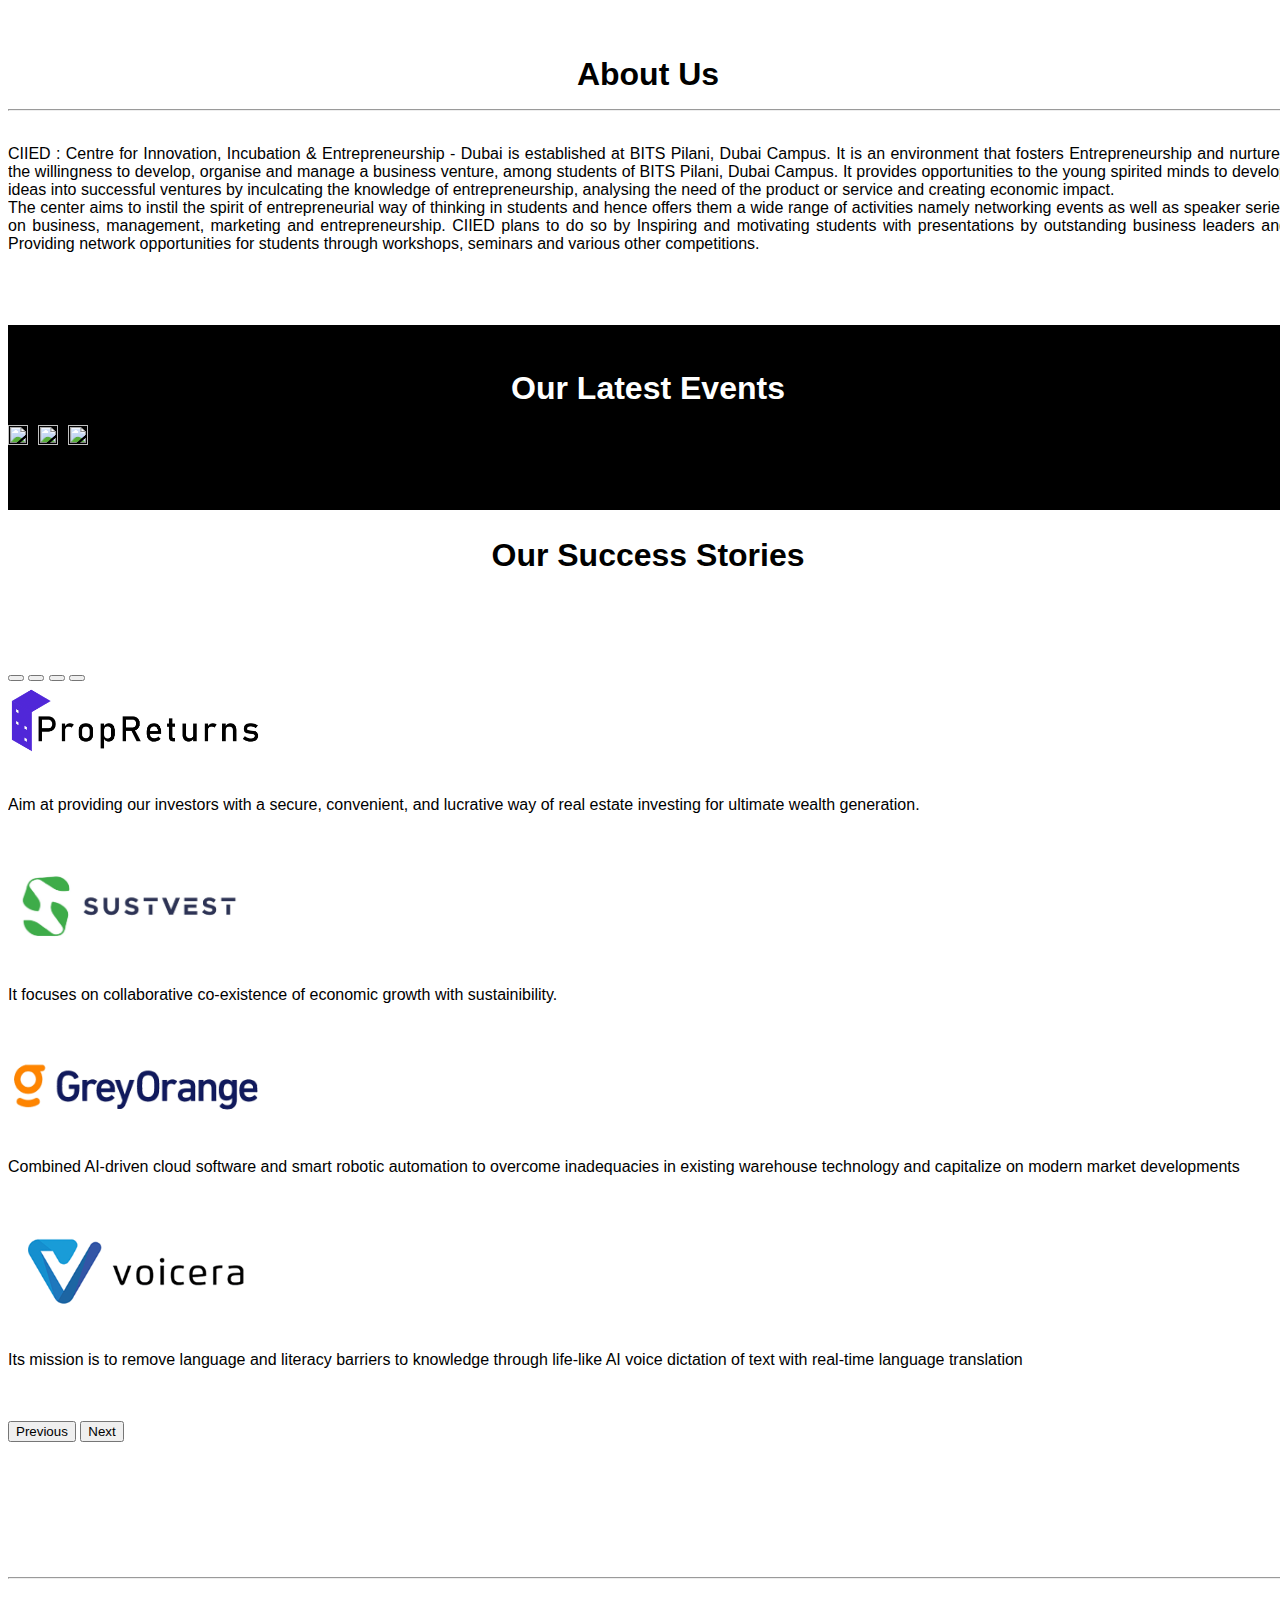
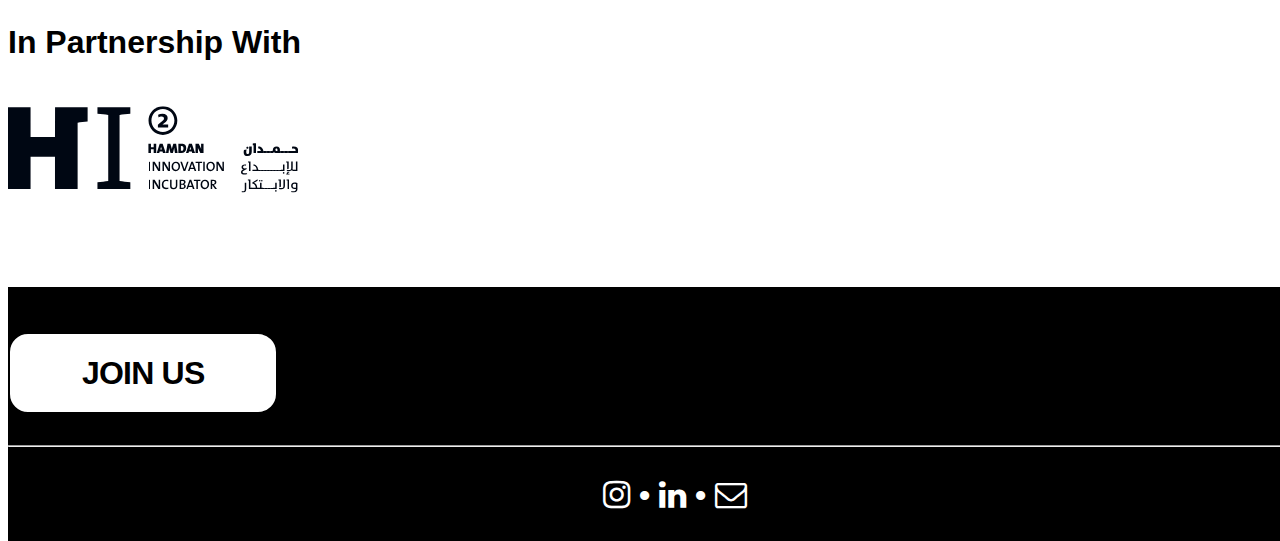
==== commit c3428492: "css updates" ====
--- a/index.html
+++ b/index.html
@@ -189,7 +189,7 @@
                                     <div class="row d-flex justify-content-center">
                                         <div class="col-lg-6">
                                             <p class="text-muted">
-                                                It focuses on collabirative co-existence of economic growth with sustainibility.
+                                                It focuses on collaborative co-existence of economic growth with sustainibility.
                                             </p>
                                         </div>
                                     </div>
@@ -245,10 +245,10 @@
                     <hr/>
                     <div class="row d-flex align-items-center flex-wrap">
                         <div class="col-sm d-flex align-items-center flex-wrap text-center justify-content-center">
-                            <h2 class="smallheading">IN PARTNERSHIP WITH</h2>
-                        </div>
-                    </div>
-                    <div class="row d-flex align-items-center flex-wrap" style="margin-bottom:5vh;">
+                            <h2 class="smallheading">In Partnership With</h2>
+                        </div>
+                    </div>
+                    <div class="row d-flex align-items-center flex-wrap" style="margin-bottom:10vh;">
                         <div class="col-sm d-flex align-items-center text-center justify-content-center">
                             <img src="/assets/Hi Incubator.svg">
                         </div>
--- a/css/style.css
+++ b/css/style.css
@@ -374,8 +374,8 @@
 
 @media (max-width: 1000px) {
   .carousel-item{
-    padding-left:6vw !important;
-    padding-right:6vw !important;
+    padding-left:8vw !important;
+    padding-right:8vw !important;
   }
 }
 
@@ -383,7 +383,7 @@
   width:100% !important;
   aspect-ratio: 1 / 1;
   margin:0;
-  object-fit: cover;
+  object-fit: contain;
   transition: .5s;
   z-index: 1;
   position: relative;
@@ -430,7 +430,7 @@
   width:50%;
   height: 100%;
   border-radius: 0 25px 25px 0;
-  object-fit: cover;
+  object-fit: contain;
   padding:10px;
   overflow:scroll;
 }
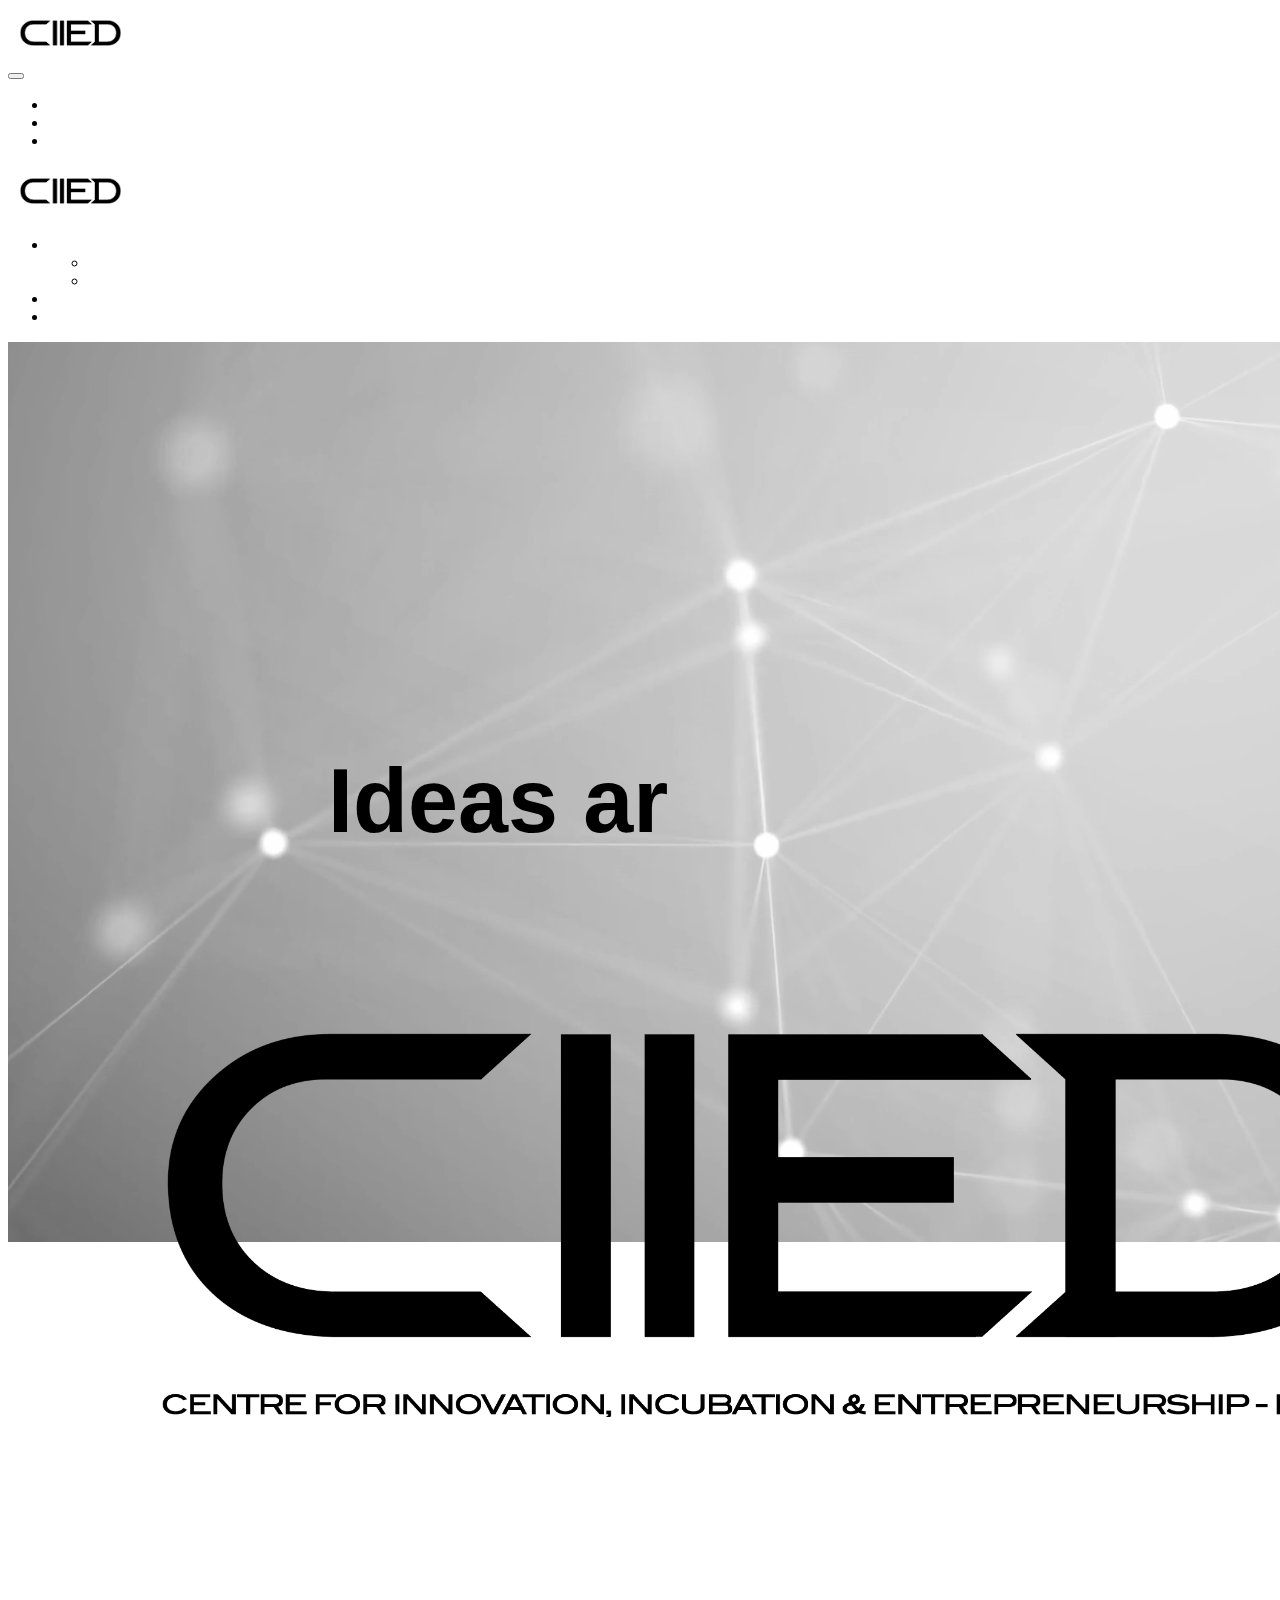
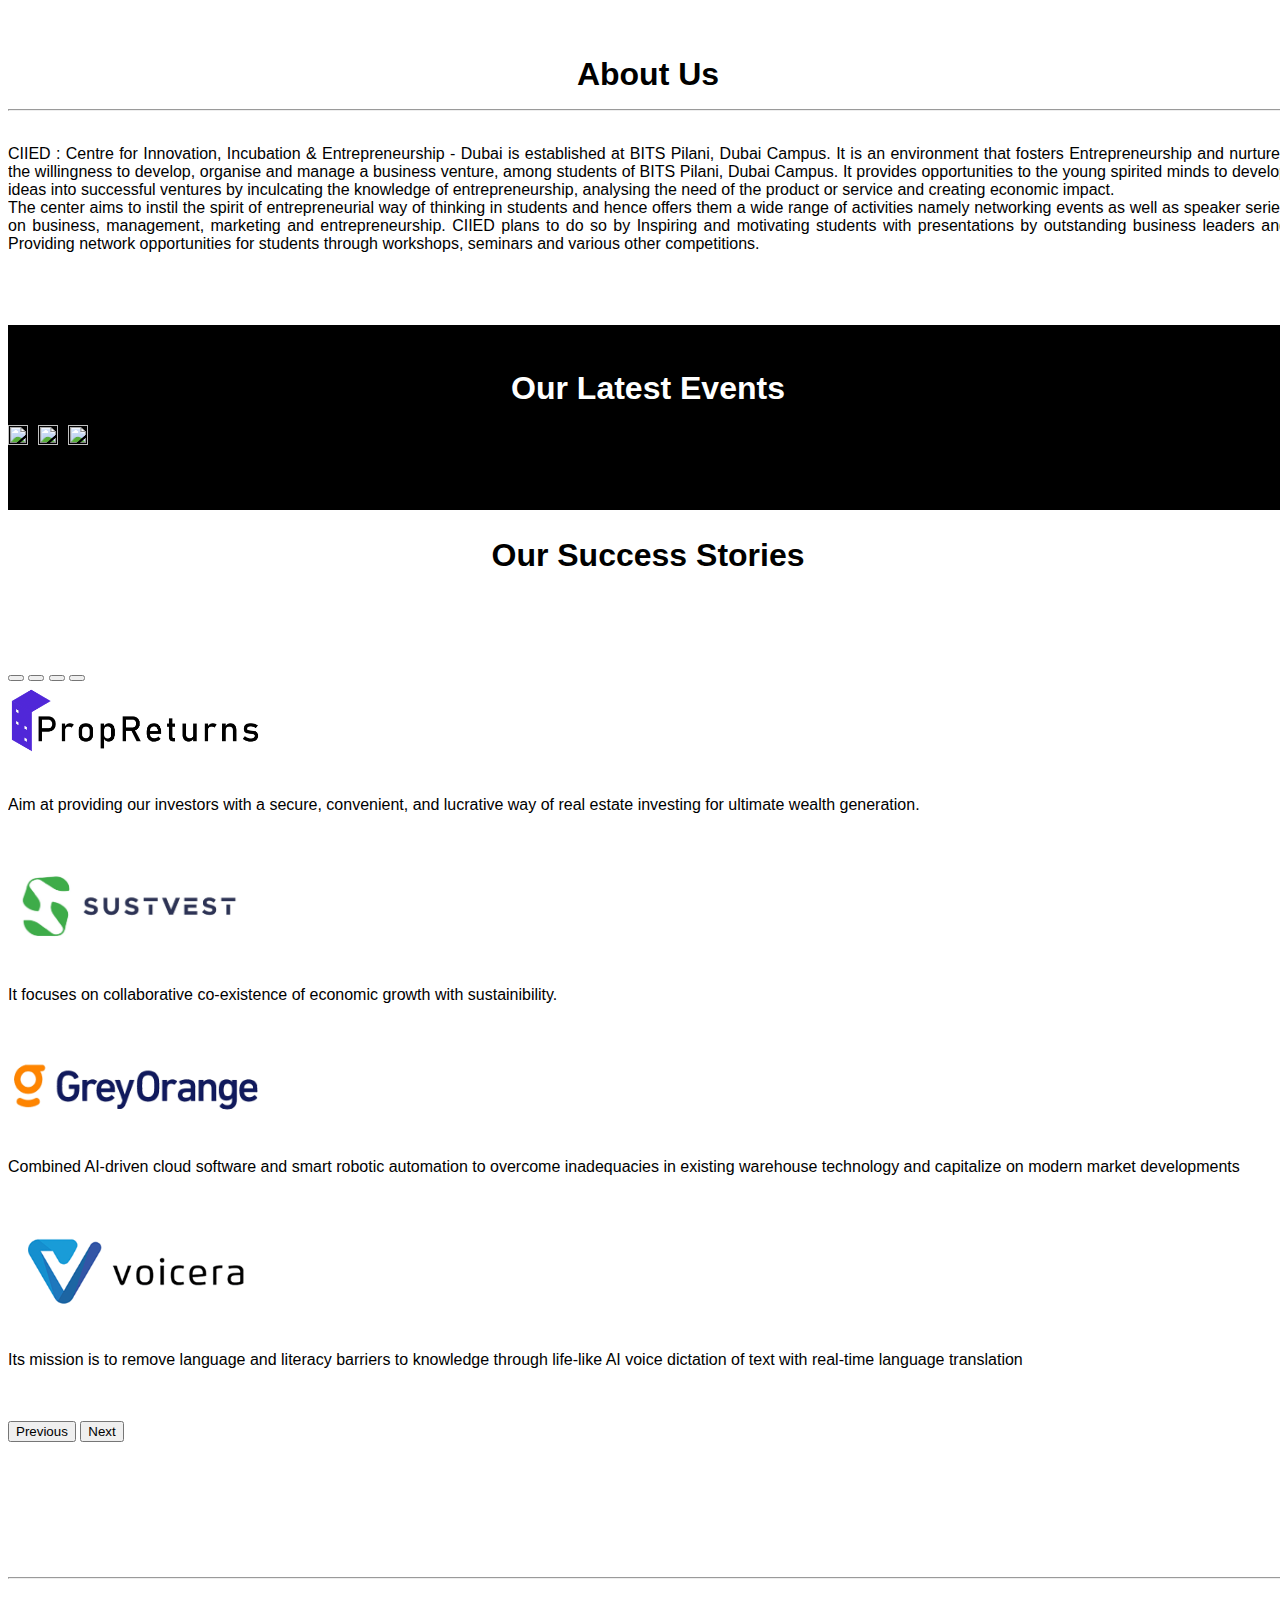
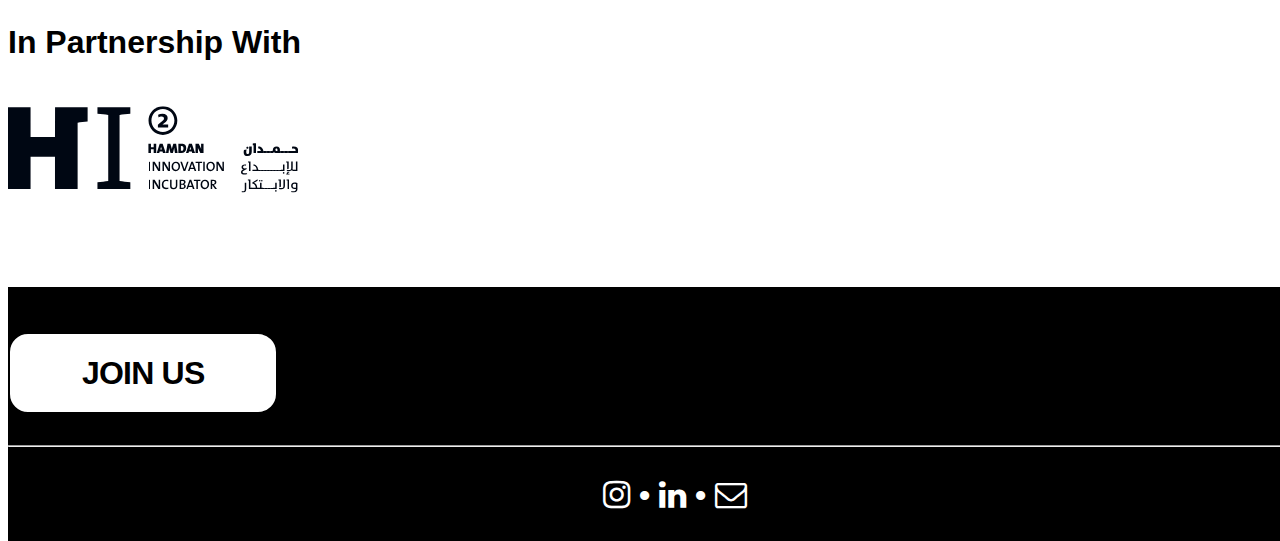
==== commit 1768a25f: "added upcoming events" ====
--- a/index.html
+++ b/index.html
@@ -30,6 +30,7 @@
     <script src="https://cdn.jsdelivr.net/npm/bootstrap@5.2.0/dist/js/bootstrap.bundle.min.js"
         integrity="sha384-A3rJD856KowSb7dwlZdYEkO39Gagi7vIsF0jrRAoQmDKKtQBHUuLZ9AsSv4jD4Xa"
         crossorigin="anonymous"></script>
+    <!--END-->
 </head>
 
 <body>
@@ -67,8 +68,14 @@
 
             <div class="collapse navbar-collapse" id="navbarSupportedContent">
                 <ul class="navbar-nav mb-2 mb-lg-0">
-                    <li class="nav-item">
-                        <a class="nav-link" href="/events.html">Events</a>
+                    <li class="nav-item dropdown">
+                        <a class="nav-link dropdown-toggle" href="#" role="button" data-bs-toggle="dropdown" aria-expanded="false">
+                            Events
+                        </a>
+                        <ul class="dropdown-menu" aria-labelledby="navbarDropdown">
+                            <li><a class="dropdown-item" href="/upcomingevents.html">Upcoming</a></li>
+                            <li><a class="dropdown-item" href="/events.html">Past</a></li>
+                        </ul>
                     </li>
                     <li class="nav-item">
                         <a class="nav-link" href="/joinus.html">Join Us</a>
--- a/css/style.css
+++ b/css/style.css
@@ -473,8 +473,9 @@
   border-radius: 999px;
   width:3rem;
   height:3rem;
-  background-color: red;
-  color: white;
+  background-color: transparent;
+  color: red;
+  font-size:xx-large;
   font-weight: bolder;
   position: absolute;
   top:10px;
@@ -485,10 +486,12 @@
   border-radius: 999px;
   width:3rem;
   height:3rem;
-  background-color: white;
-  color: black;
+  background-color: transparent;
+  color: white;
+  font-size:xx-large;
   font-weight: bolder;
   position: absolute;
+  transition: all 0.5s;
 }
 .prev{
   border: none;
@@ -503,6 +506,16 @@
   right:10px;
   top: 50%;
   transform: translateY(-50%);
+}
+.prev:hover{
+  background: rgb(0,0,0);
+  background: linear-gradient(-90deg, rgba(0,0,0,0) 0%, rgba(255,255,255,0.2) 100%);
+  height: 100vh;
+}
+.next:hover{
+  background: rgb(0,0,0);
+  background: linear-gradient(90deg, rgba(0,0,0,0) 0%, rgba(255,255,255,0.2) 100%);
+  height: 100vh;
 }
 /* end event html */
 
@@ -527,6 +540,12 @@
     position: relative;
     overflow:hidden;
     border: 1px solid #000;
+  }
+
+  @media only screen and (max-width: 992px) {
+    .personcard{
+      border: 0;
+    }
   }
 
   .personcard img{
@@ -586,8 +605,8 @@
 transform: translate(-50%, -50%);
   
   border-radius: 50%;
-  border: 6px solid #008ea7;
-  border-color: #008ea7 transparent #008ea7 transparent;
+  border: 6px solid white;
+  border-color: white transparent white transparent;
   animation: lds-dual-ring 1.2s linear infinite;
 }
 @keyframes lds-dual-ring {
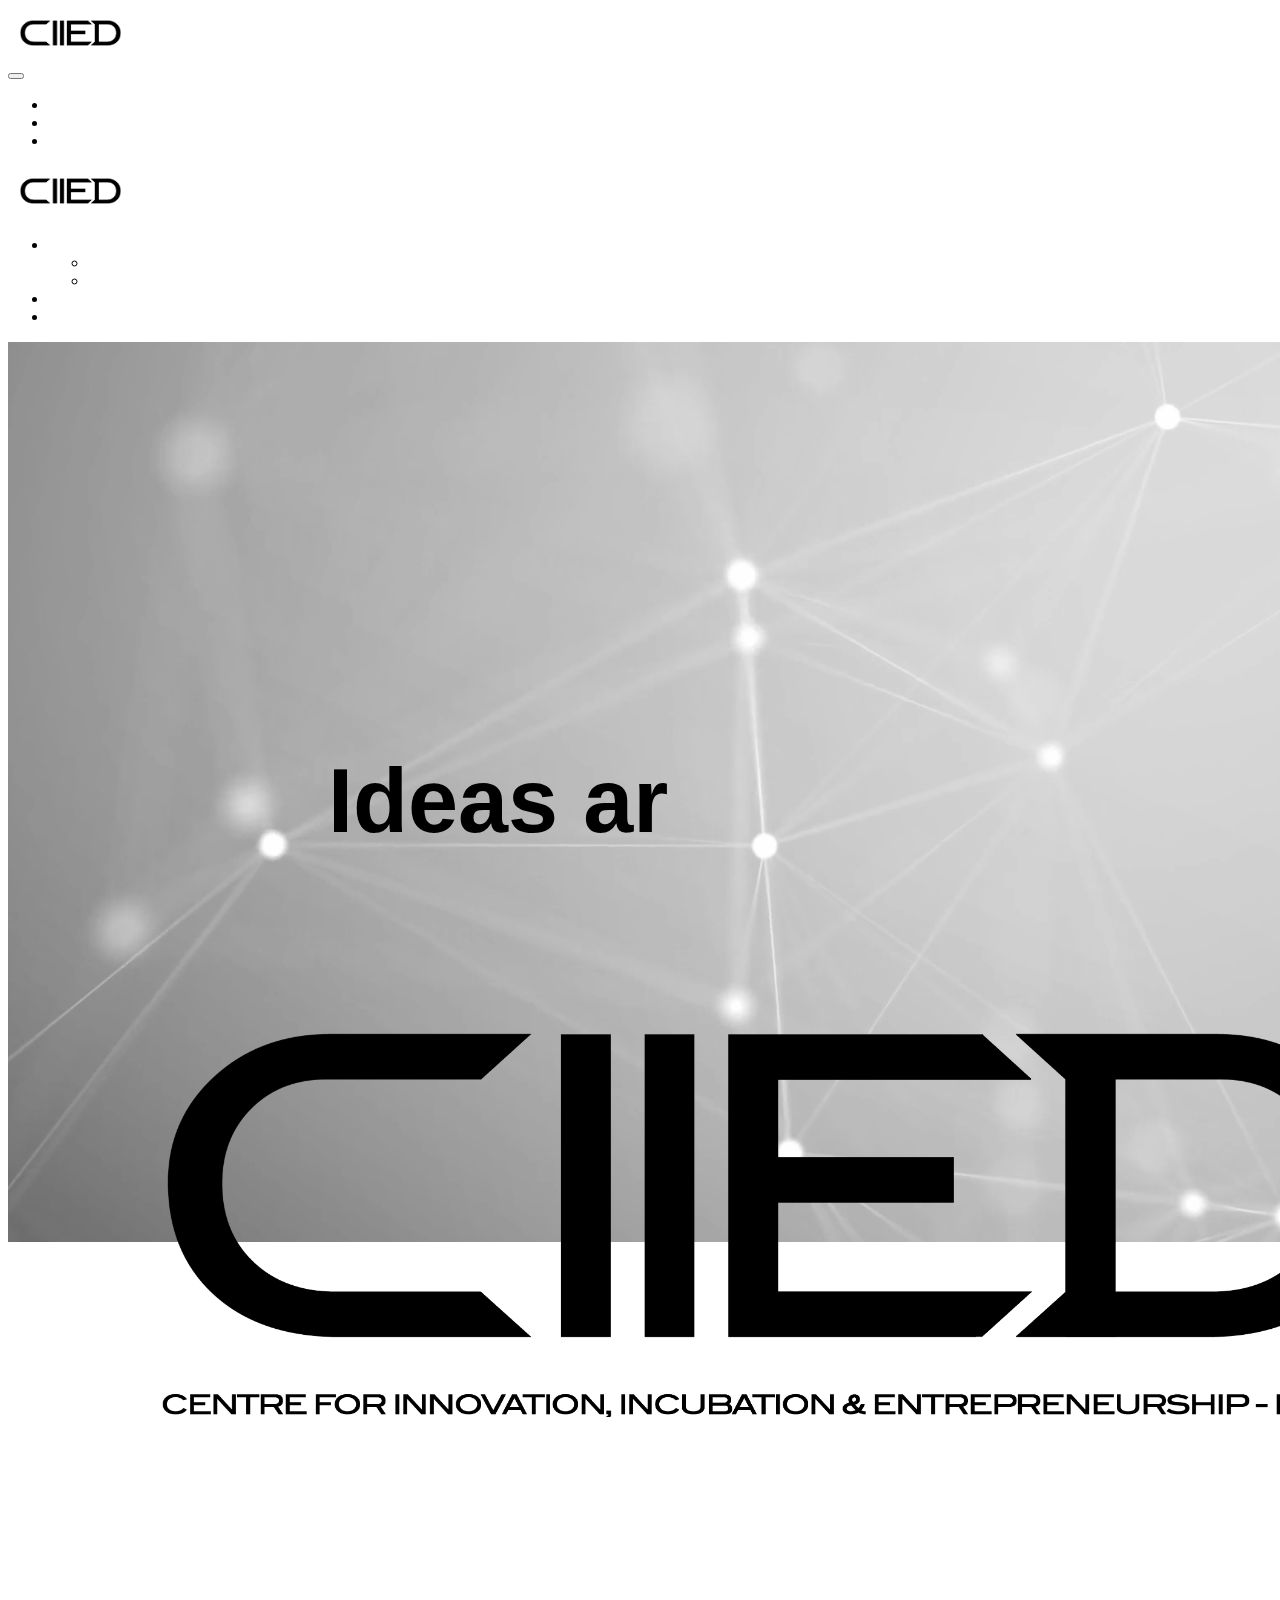
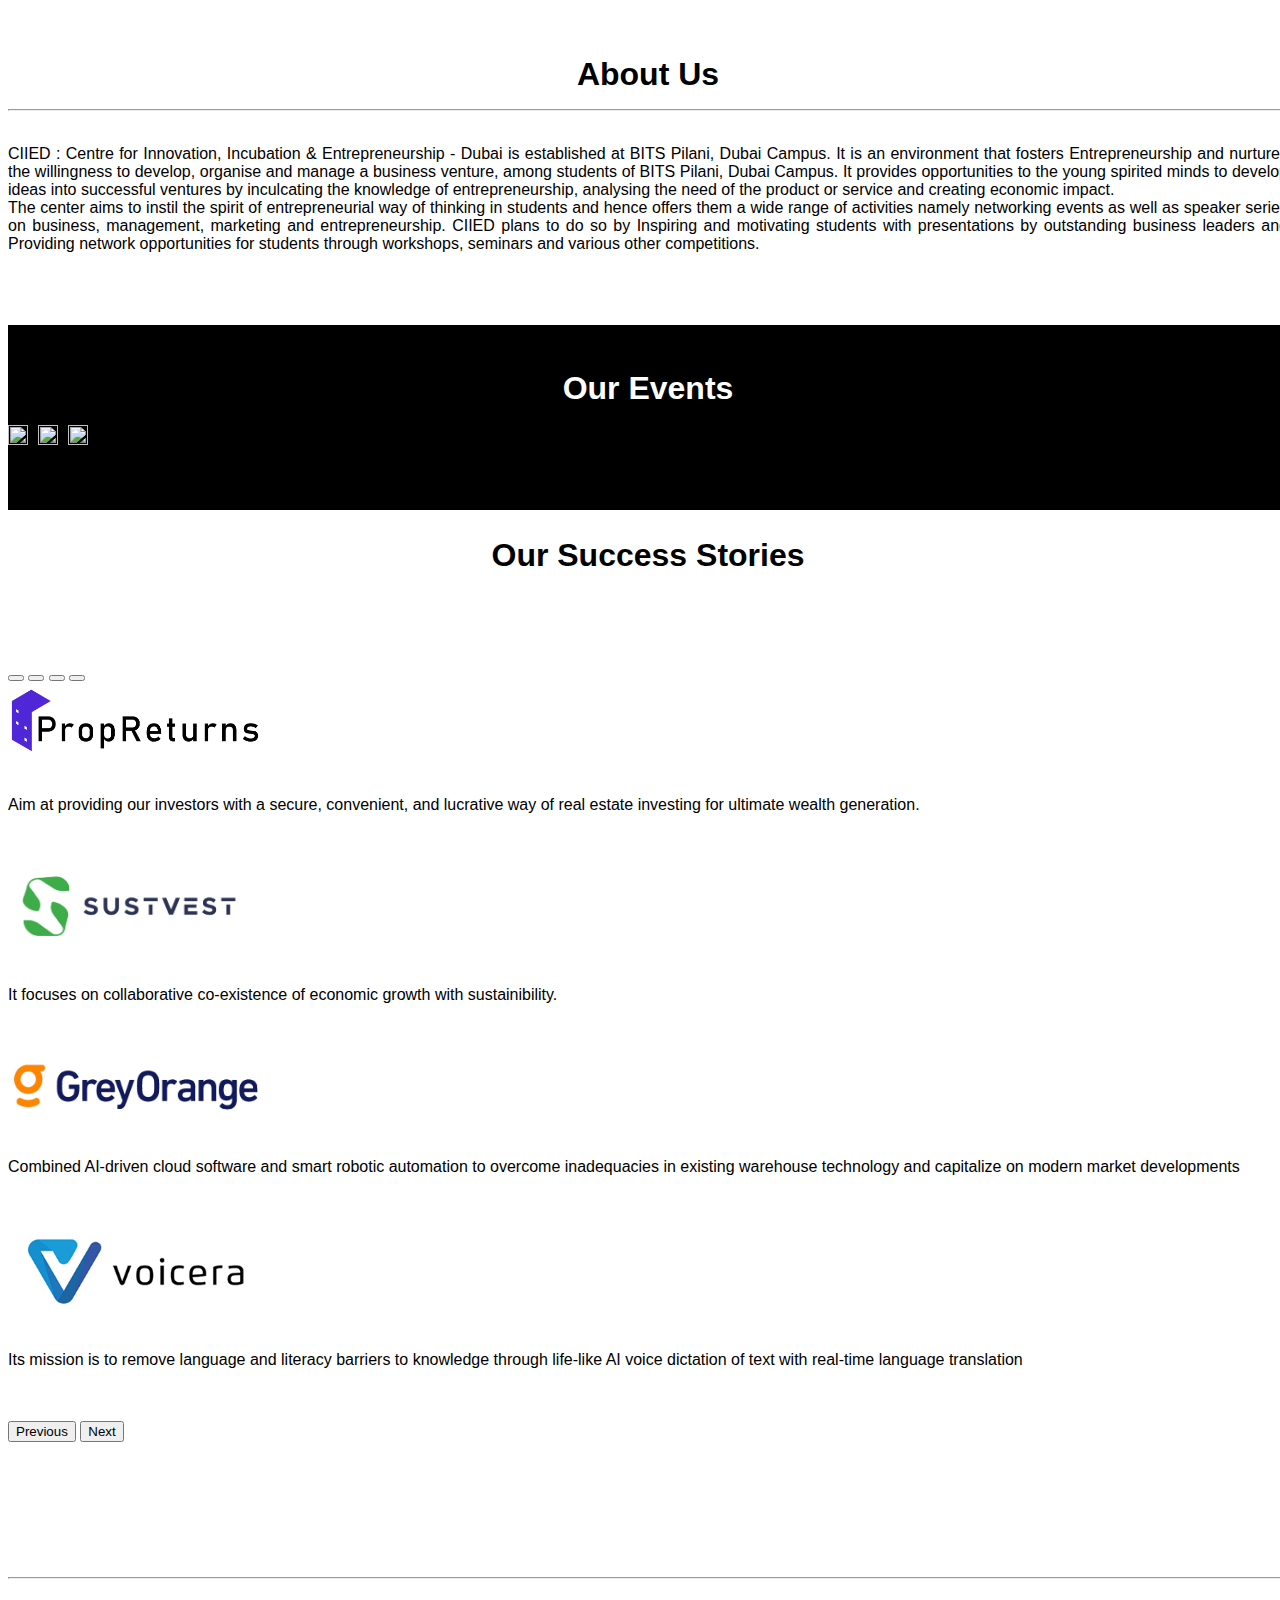
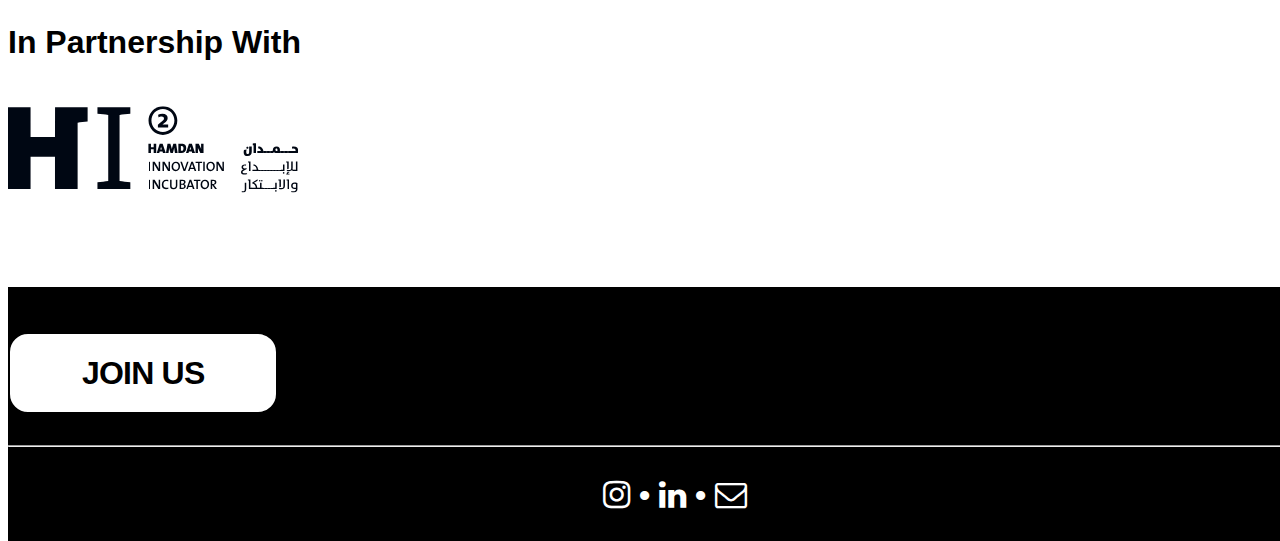
==== commit 704d94d7: "content, margin changes" ====
--- a/index.html
+++ b/index.html
@@ -131,7 +131,7 @@
                     <div class="container">
                         <div class="row">
                             <div class="col-lg-12 heading" style="text-align:center">
-                                Our Latest Events
+                                Our Events
                             </div>
                         </div>
                         
--- a/css/style.css
+++ b/css/style.css
@@ -412,16 +412,14 @@
   transform: translate(-50%, 0);
   margin:auto;
   border-radius: 20px;
-  box-shadow: 0px 0px 3px black;
+  box-shadow: 0px 0px 3px rgb(196, 196, 196);
   transition: .5s;
 
   display:flex;
   flex-wrap: wrap;
-}
-.verticalcarouselback:hover{
-  box-shadow: 0px 0px 3px rgb(196, 196, 196);
-}
-
+  margin-top: 5px !important;
+  margin-bottom: 5px !important;
+}
 .splide__pagination__page.is-active{
   background-color: black !important;
 }
@@ -480,6 +478,7 @@
   position: absolute;
   top:10px;
   right: 10px;
+  z-index: 99999;
 }
 
 .prev, .next{
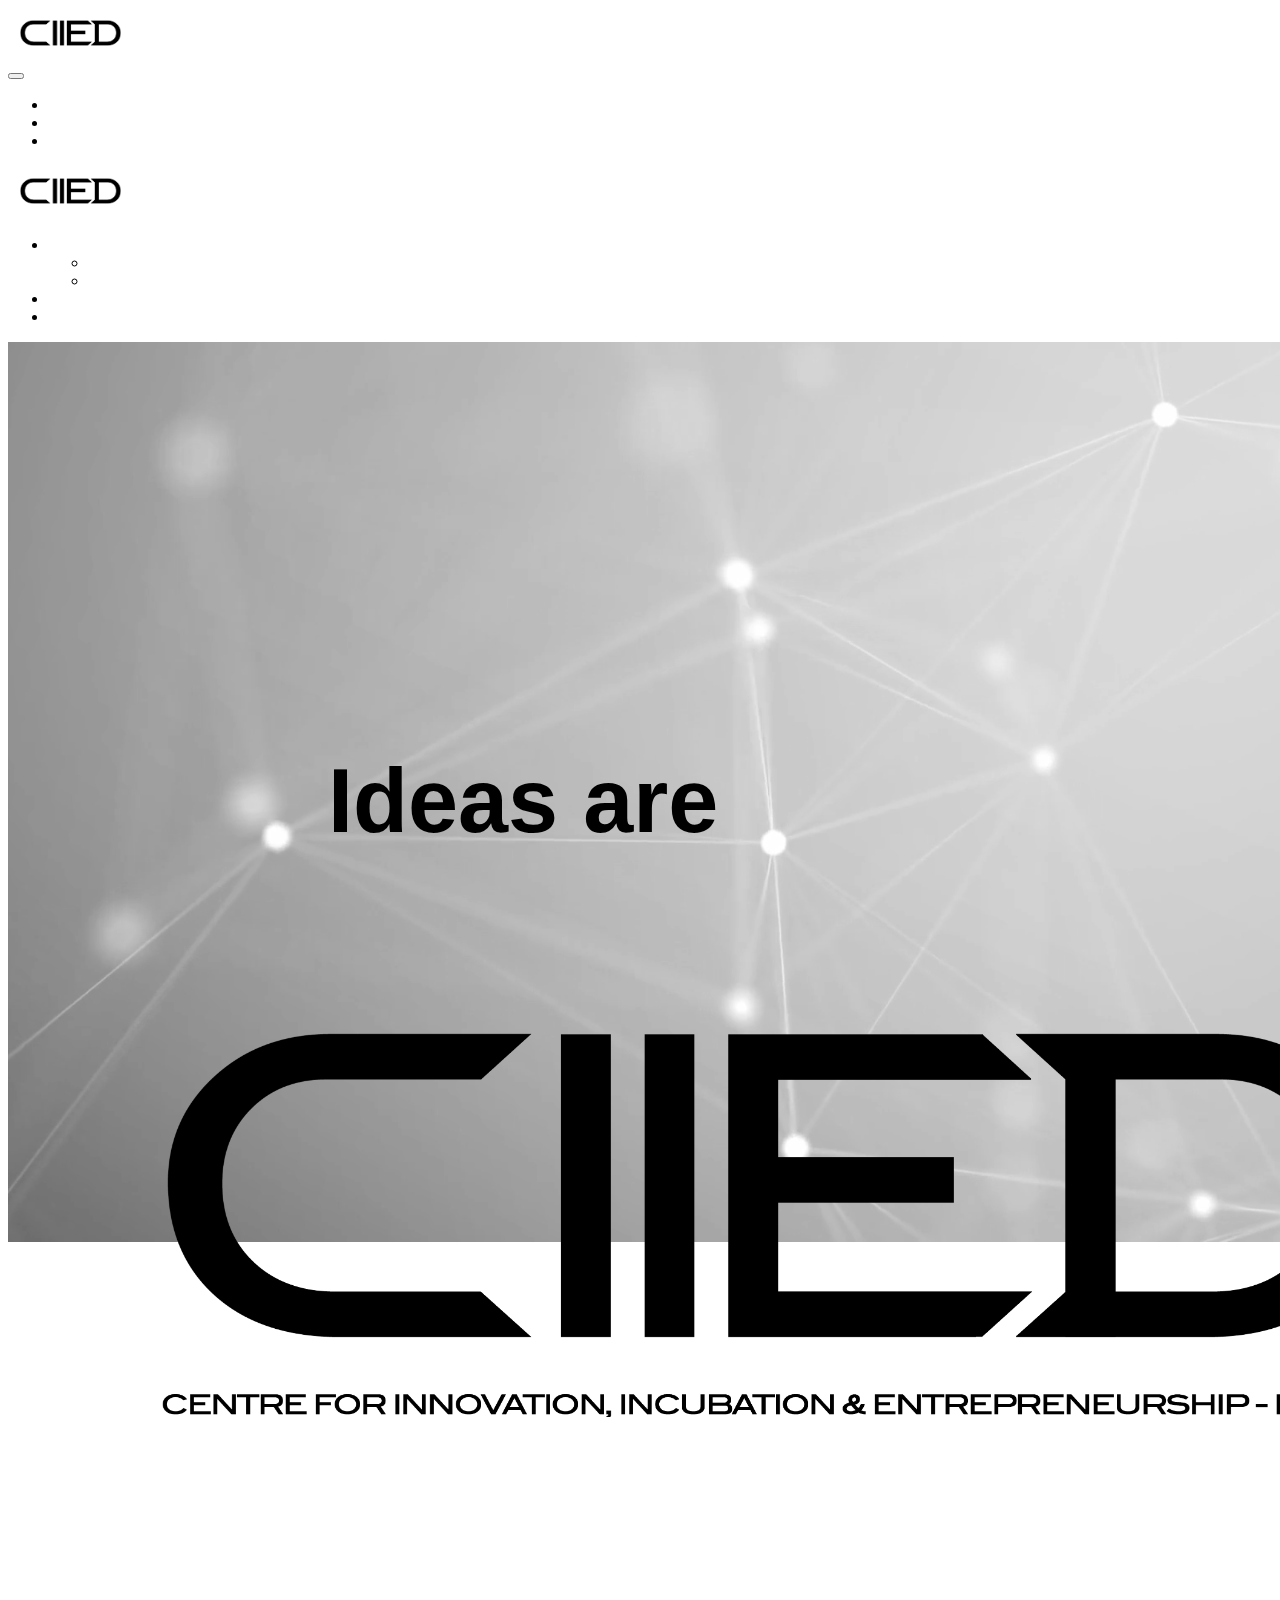
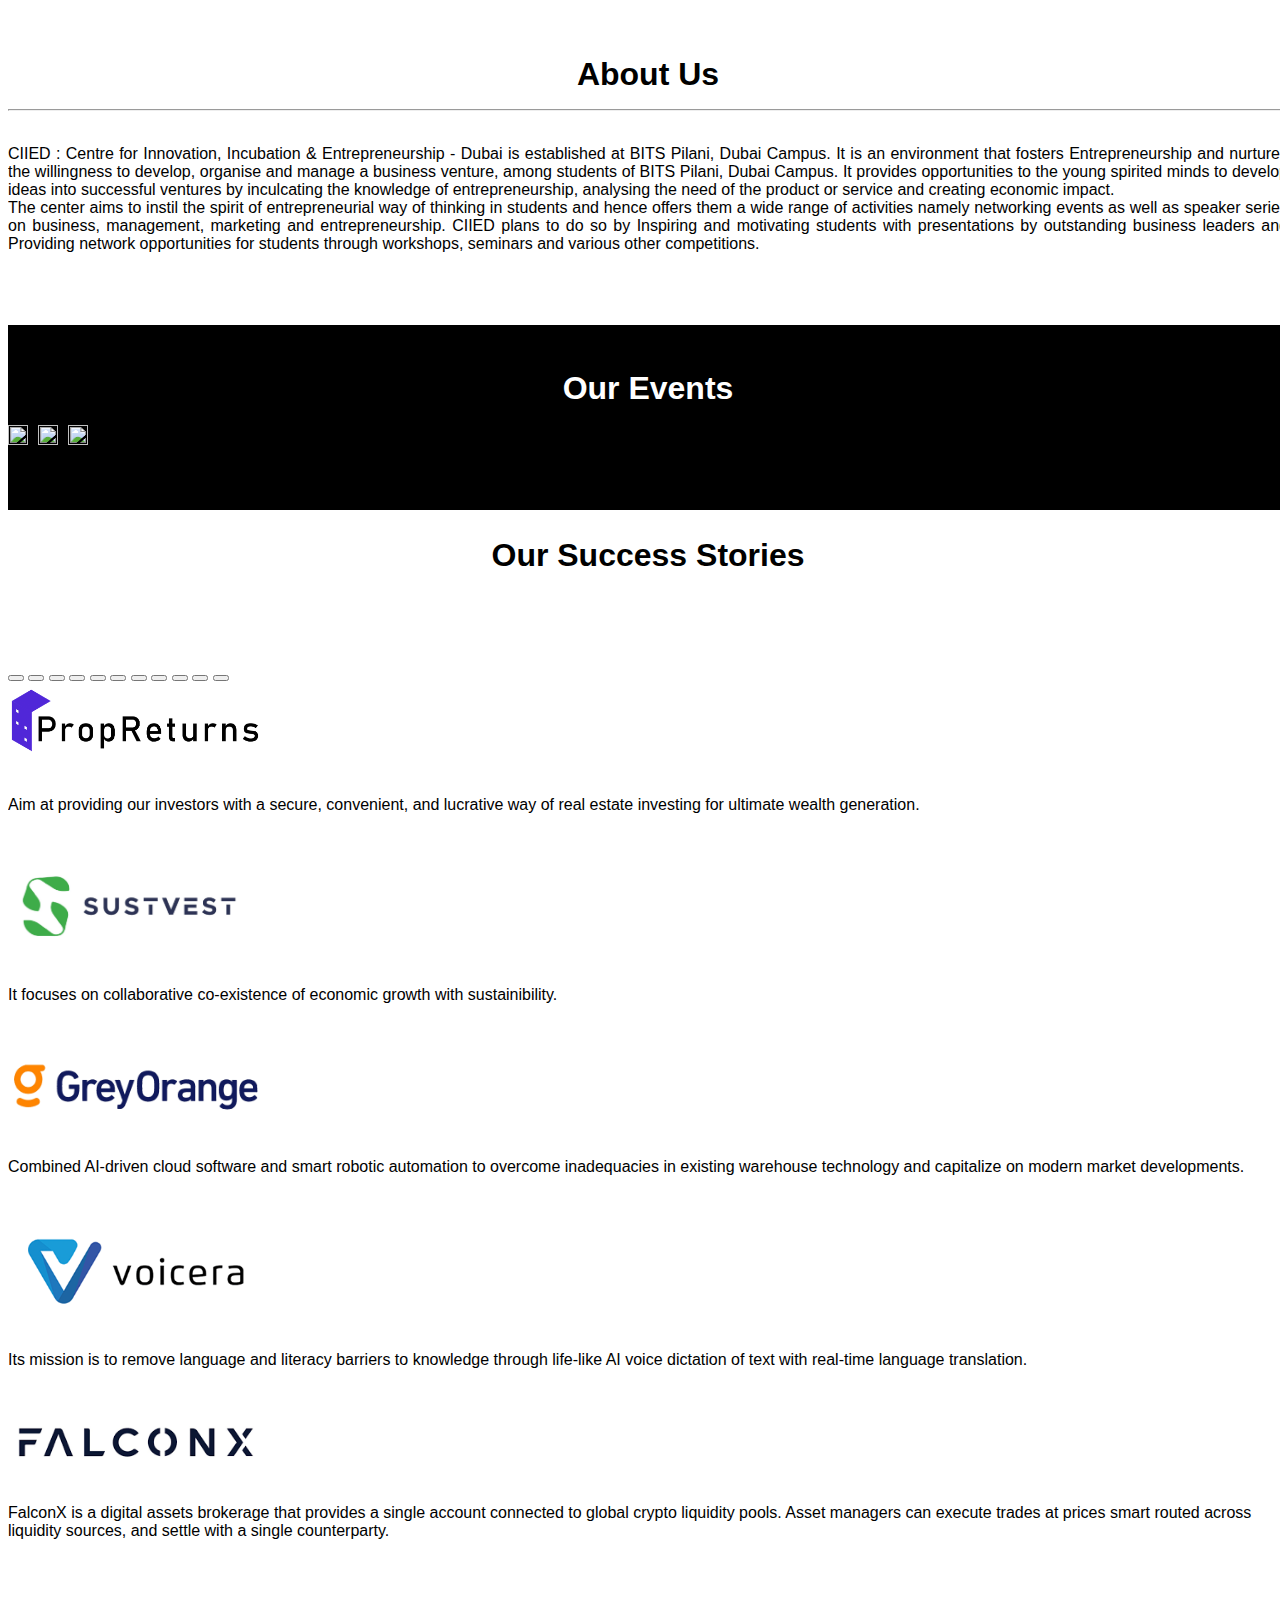
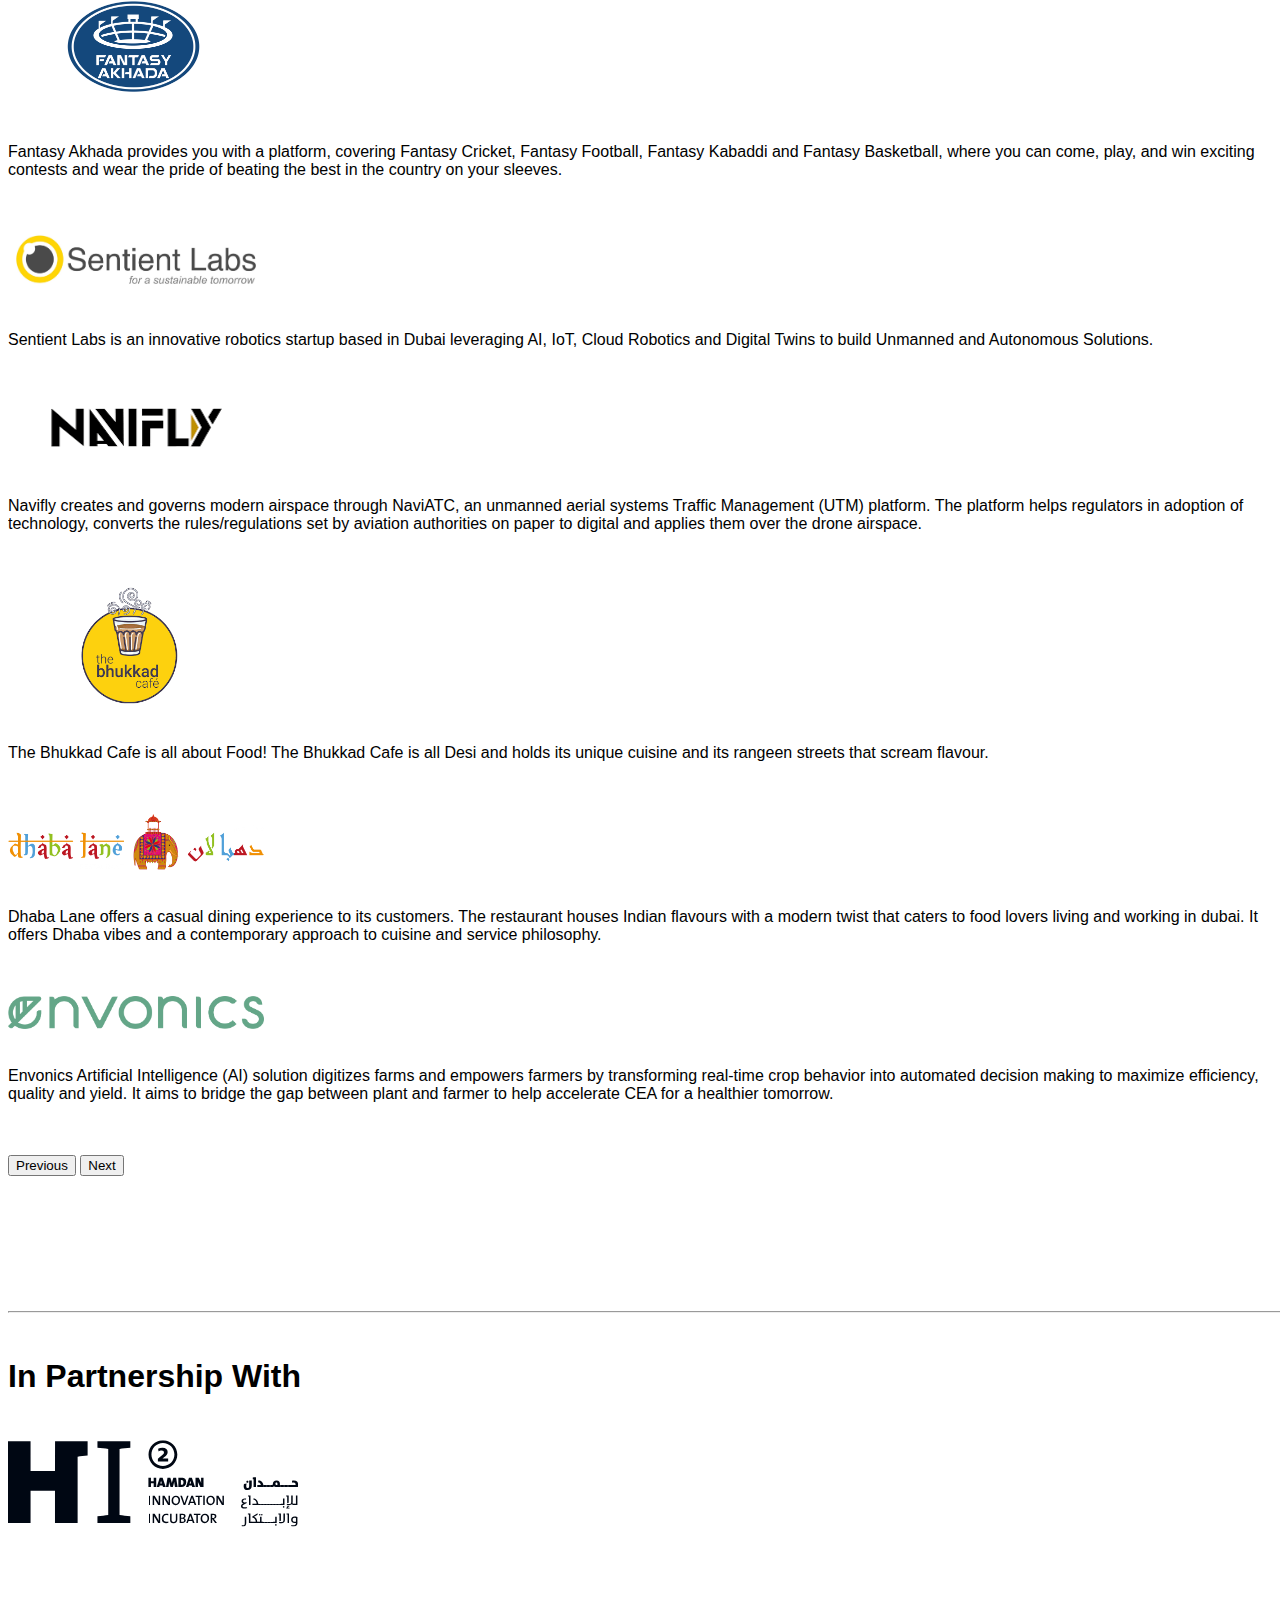
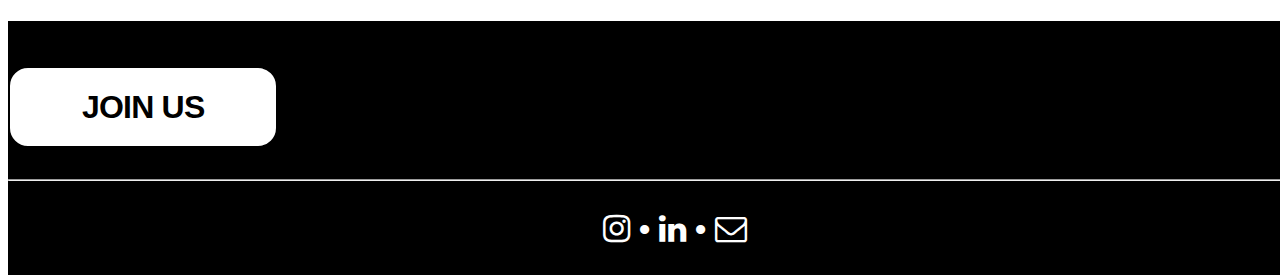
==== commit 6cd378b2: "added requested content" ====
--- a/index.html
+++ b/index.html
@@ -174,6 +174,13 @@
                                     <button type="button" data-bs-target="#carouselExampleControls" data-bs-slide-to="1" aria-label="Slide 2"></button>
                                     <button type="button" data-bs-target="#carouselExampleControls" data-bs-slide-to="2" aria-label="Slide 3"></button>
                                     <button type="button" data-bs-target="#carouselExampleControls" data-bs-slide-to="3" aria-label="Slide 4"></button>
+                                    <button type="button" data-bs-target="#carouselExampleControls" data-bs-slide-to="4" aria-label="Slide 5"></button>
+                                    <button type="button" data-bs-target="#carouselExampleControls" data-bs-slide-to="5" aria-label="Slide 6"></button>
+                                    <button type="button" data-bs-target="#carouselExampleControls" data-bs-slide-to="6" aria-label="Slide 7"></button>
+                                    <button type="button" data-bs-target="#carouselExampleControls" data-bs-slide-to="7" aria-label="Slide 8"></button>
+                                    <button type="button" data-bs-target="#carouselExampleControls" data-bs-slide-to="8" aria-label="Slide 9"></button>
+                                    <button type="button" data-bs-target="#carouselExampleControls" data-bs-slide-to="9" aria-label="Slide 10"></button>
+                                    <button type="button" data-bs-target="#carouselExampleControls" data-bs-slide-to="10" aria-label="Slide 11"></button>
                                   </div>
                                 
                                 <div class="carousel-inner">
@@ -209,7 +216,7 @@
                                     <div class="row d-flex justify-content-center">
                                         <div class="col-lg-6">
                                             <p class="text-muted">
-                                                Combined AI-driven cloud software and smart robotic automation to overcome inadequacies in existing warehouse technology and capitalize on modern market developments
+                                                Combined AI-driven cloud software and smart robotic automation to overcome inadequacies in existing warehouse technology and capitalize on modern market developments.
                                             </p>
                                         </div>
                                     </div>
@@ -222,7 +229,97 @@
                                     <div class="row d-flex justify-content-center">
                                         <div class="col-lg-6">
                                             <p class="text-muted">
-                                                Its mission is to remove language and literacy barriers to knowledge through life-like AI voice dictation of text with real-time language translation
+                                                Its mission is to remove language and literacy barriers to knowledge through life-like AI voice dictation of text with real-time language translation.
+                                            </p>
+                                        </div>
+                                    </div>
+                                    <br><br>
+                                </div>
+
+                                <div class="carousel-item">
+                                    <img class="startuplogo" src="assets/falconx.png">
+                                    <br><br>
+                                    <div class="row d-flex justify-content-center">
+                                        <div class="col-lg-6">
+                                            <p class="text-muted">
+                                                FalconX is a digital assets brokerage that provides a single account connected to global crypto liquidity pools. Asset managers can execute trades at prices smart routed across liquidity sources, and settle with a single counterparty.
+                                            </p>
+                                        </div>
+                                    </div>
+                                    <br><br>
+                                </div>
+
+                                <div class="carousel-item">
+                                    <img class="startuplogo" src="assets/akhada.png">
+                                    <br><br>
+                                    <div class="row d-flex justify-content-center">
+                                        <div class="col-lg-6">
+                                            <p class="text-muted">
+                                                Fantasy Akhada provides you with a platform, covering Fantasy Cricket, Fantasy Football, Fantasy Kabaddi and Fantasy Basketball, where you can come, play, and win exciting contests and wear the pride of beating the best in the country on your sleeves.
+                                            </p>
+                                        </div>
+                                    </div>
+                                    <br><br>
+                                </div>
+
+                                <div class="carousel-item">
+                                    <img class="startuplogo" src="assets/sentient.jpg">
+                                    <br><br>
+                                    <div class="row d-flex justify-content-center">
+                                        <div class="col-lg-6">
+                                            <p class="text-muted">
+                                                Sentient Labs is an innovative robotics startup based in Dubai leveraging AI, IoT, Cloud Robotics and Digital Twins to build Unmanned and Autonomous Solutions.
+                                            </p>
+                                        </div>
+                                    </div>
+                                    <br><br>
+                                </div>
+
+                                <div class="carousel-item">
+                                    <img class="startuplogo" src="assets/navifly.png">
+                                    <br><br>
+                                    <div class="row d-flex justify-content-center">
+                                        <div class="col-lg-6">
+                                            <p class="text-muted">
+                                                Navifly creates and governs modern airspace through NaviATC, an unmanned aerial systems Traffic Management (UTM) platform. The platform helps regulators in adoption of technology, converts the rules/regulations set by aviation authorities on paper to digital and applies them over the drone airspace.</p>
+                                        </div>
+                                    </div>
+                                    <br><br>
+                                </div>
+
+                                <div class="carousel-item">
+                                    <img class="startuplogo" src="assets/bhukkad.png">
+                                    <br><br>
+                                    <div class="row d-flex justify-content-center">
+                                        <div class="col-lg-6">
+                                            <p class="text-muted">
+                                                The Bhukkad Cafe is all about Food! The Bhukkad Cafe is all Desi and holds its unique cuisine and its rangeen streets that scream flavour.
+                                            </p>
+                                        </div>
+                                    </div>
+                                    <br><br>
+                                </div>
+
+                                <div class="carousel-item">
+                                    <img class="startuplogo" src="assets/dhaba.png">
+                                    <br><br>
+                                    <div class="row d-flex justify-content-center">
+                                        <div class="col-lg-6">
+                                            <p class="text-muted">
+                                                Dhaba Lane offers a casual dining experience to its customers. The restaurant houses Indian flavours with a modern twist that caters to food lovers living and working in dubai. It offers Dhaba vibes and a contemporary approach to cuisine and service philosophy.
+                                            </p>
+                                        </div>
+                                    </div>
+                                    <br><br>
+                                </div>
+
+                                <div class="carousel-item">
+                                    <img class="startuplogo" src="assets/envonics.png">
+                                    <br><br>
+                                    <div class="row d-flex justify-content-center">
+                                        <div class="col-lg-6">
+                                            <p class="text-muted">
+                                                Envonics Artificial Intelligence (AI) solution digitizes farms and empowers farmers by transforming real-time crop behavior into automated decision making to maximize efficiency, quality and yield. It aims to bridge the gap between plant and farmer to help accelerate CEA for a healthier tomorrow.
                                             </p>
                                         </div>
                                     </div>
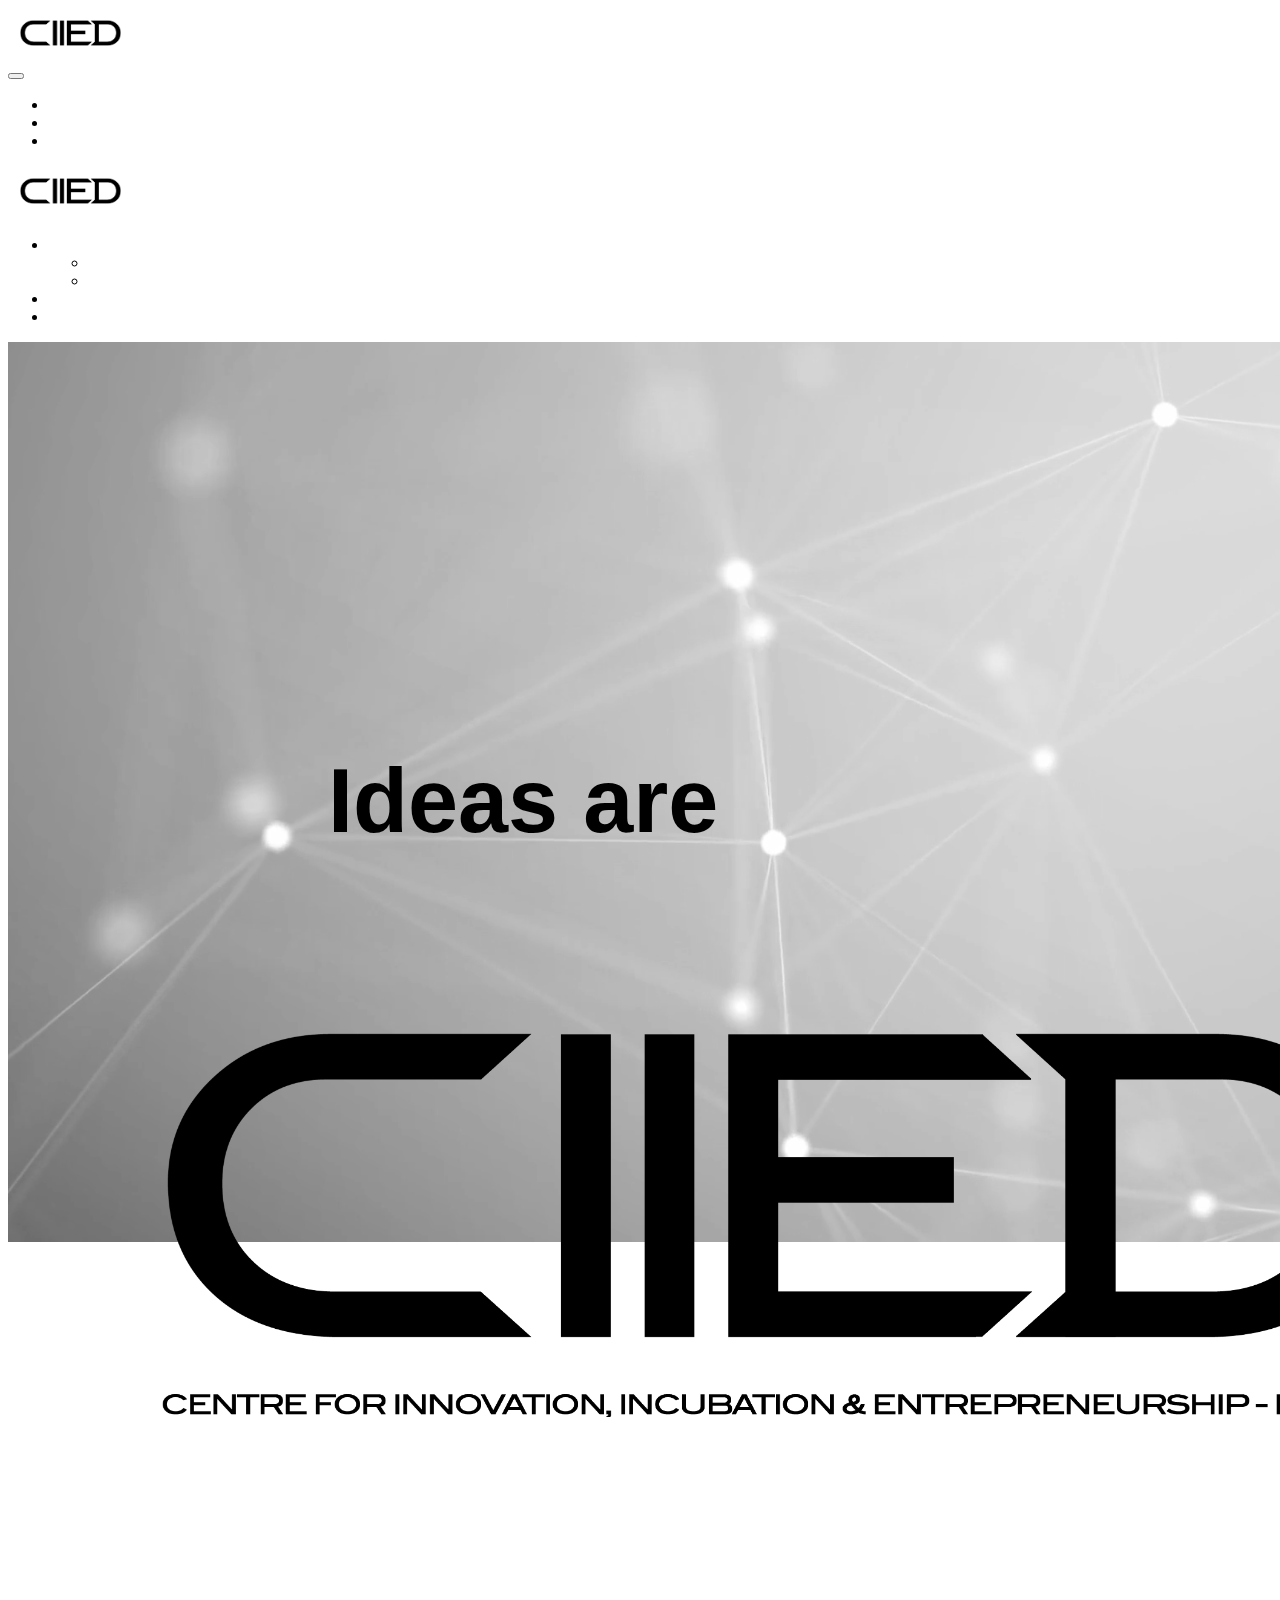
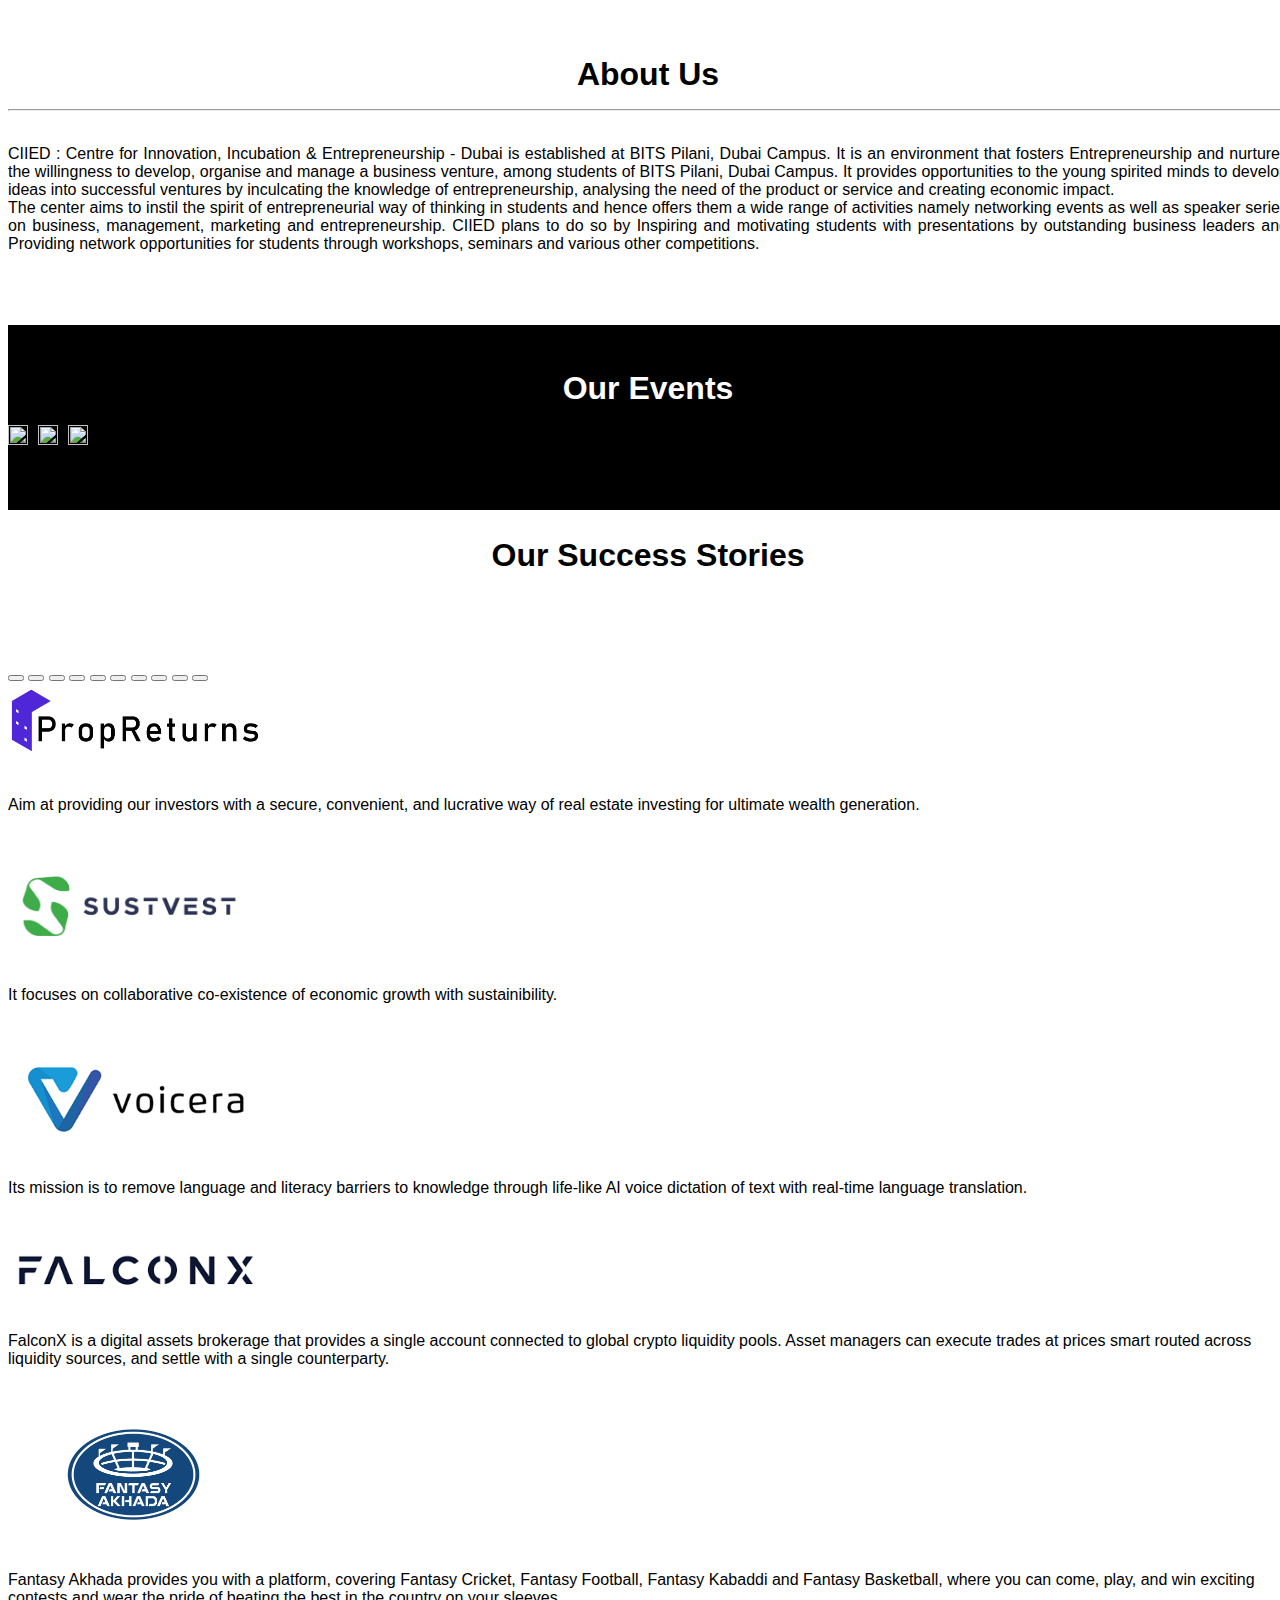
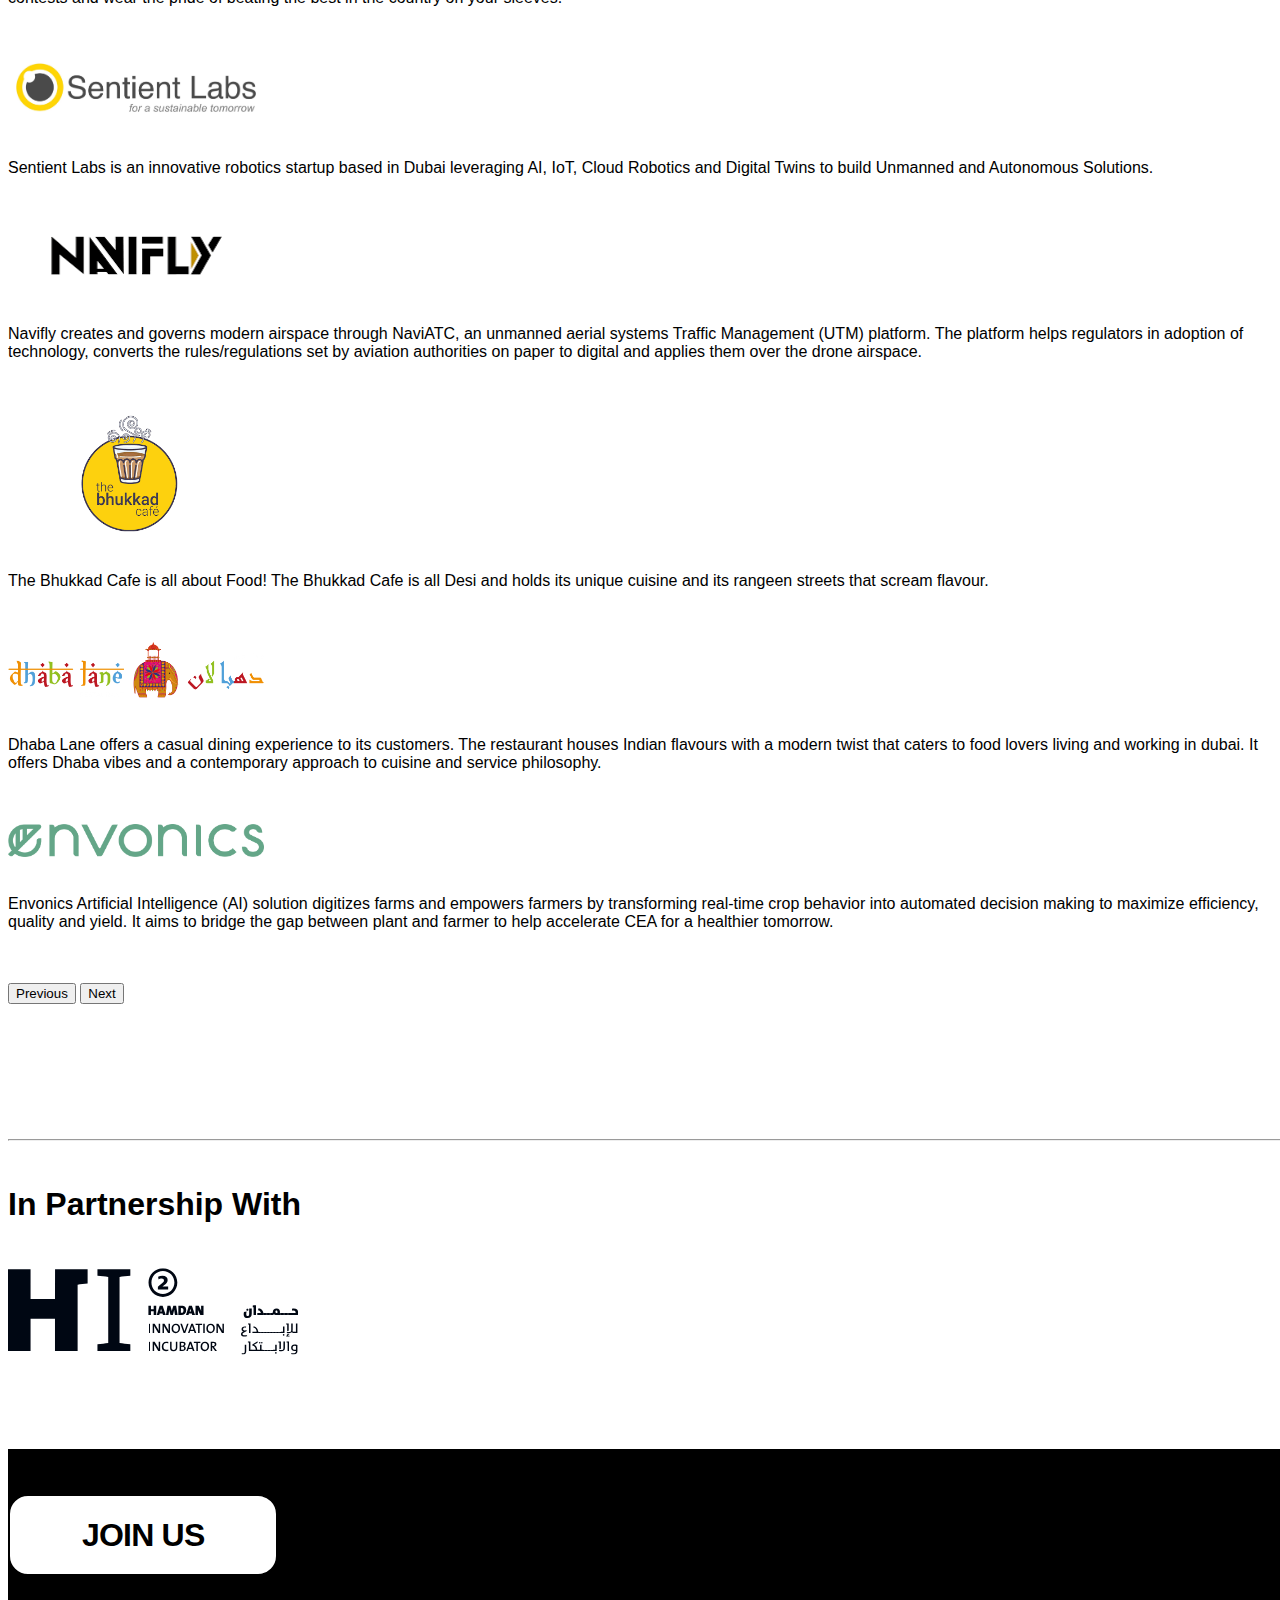
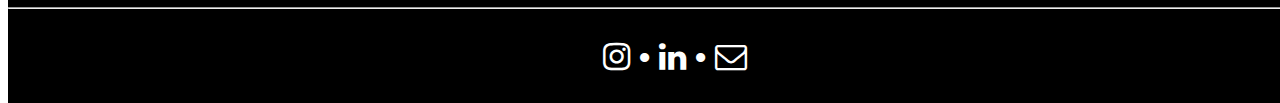
==== commit cafdd69c: "removed grey orange" ====
--- a/index.html
+++ b/index.html
@@ -180,7 +180,6 @@
                                     <button type="button" data-bs-target="#carouselExampleControls" data-bs-slide-to="7" aria-label="Slide 8"></button>
                                     <button type="button" data-bs-target="#carouselExampleControls" data-bs-slide-to="8" aria-label="Slide 9"></button>
                                     <button type="button" data-bs-target="#carouselExampleControls" data-bs-slide-to="9" aria-label="Slide 10"></button>
-                                    <button type="button" data-bs-target="#carouselExampleControls" data-bs-slide-to="10" aria-label="Slide 11"></button>
                                   </div>
                                 
                                 <div class="carousel-inner">
@@ -204,19 +203,6 @@
                                         <div class="col-lg-6">
                                             <p class="text-muted">
                                                 It focuses on collaborative co-existence of economic growth with sustainibility.
-                                            </p>
-                                        </div>
-                                    </div>
-                                    <br><br>
-                                </div>
-
-                                <div class="carousel-item">
-                                    <img class="startuplogo" src="assets/greyorange.png">
-                                    <br><br>
-                                    <div class="row d-flex justify-content-center">
-                                        <div class="col-lg-6">
-                                            <p class="text-muted">
-                                                Combined AI-driven cloud software and smart robotic automation to overcome inadequacies in existing warehouse technology and capitalize on modern market developments.
                                             </p>
                                         </div>
                                     </div>
--- a/css/style.css
+++ b/css/style.css
@@ -626,4 +626,13 @@
   left:0;
   background-color: rgba(0,0,0,0.5);
 }
-/* END LOADER CSS */+/* END LOADER CSS */
+
+.aboutusimage{
+  display:block;
+  height:17vh;
+  width:auto;
+  margin:auto;
+  margin-bottom: 5vh;
+  text-align: center;
+}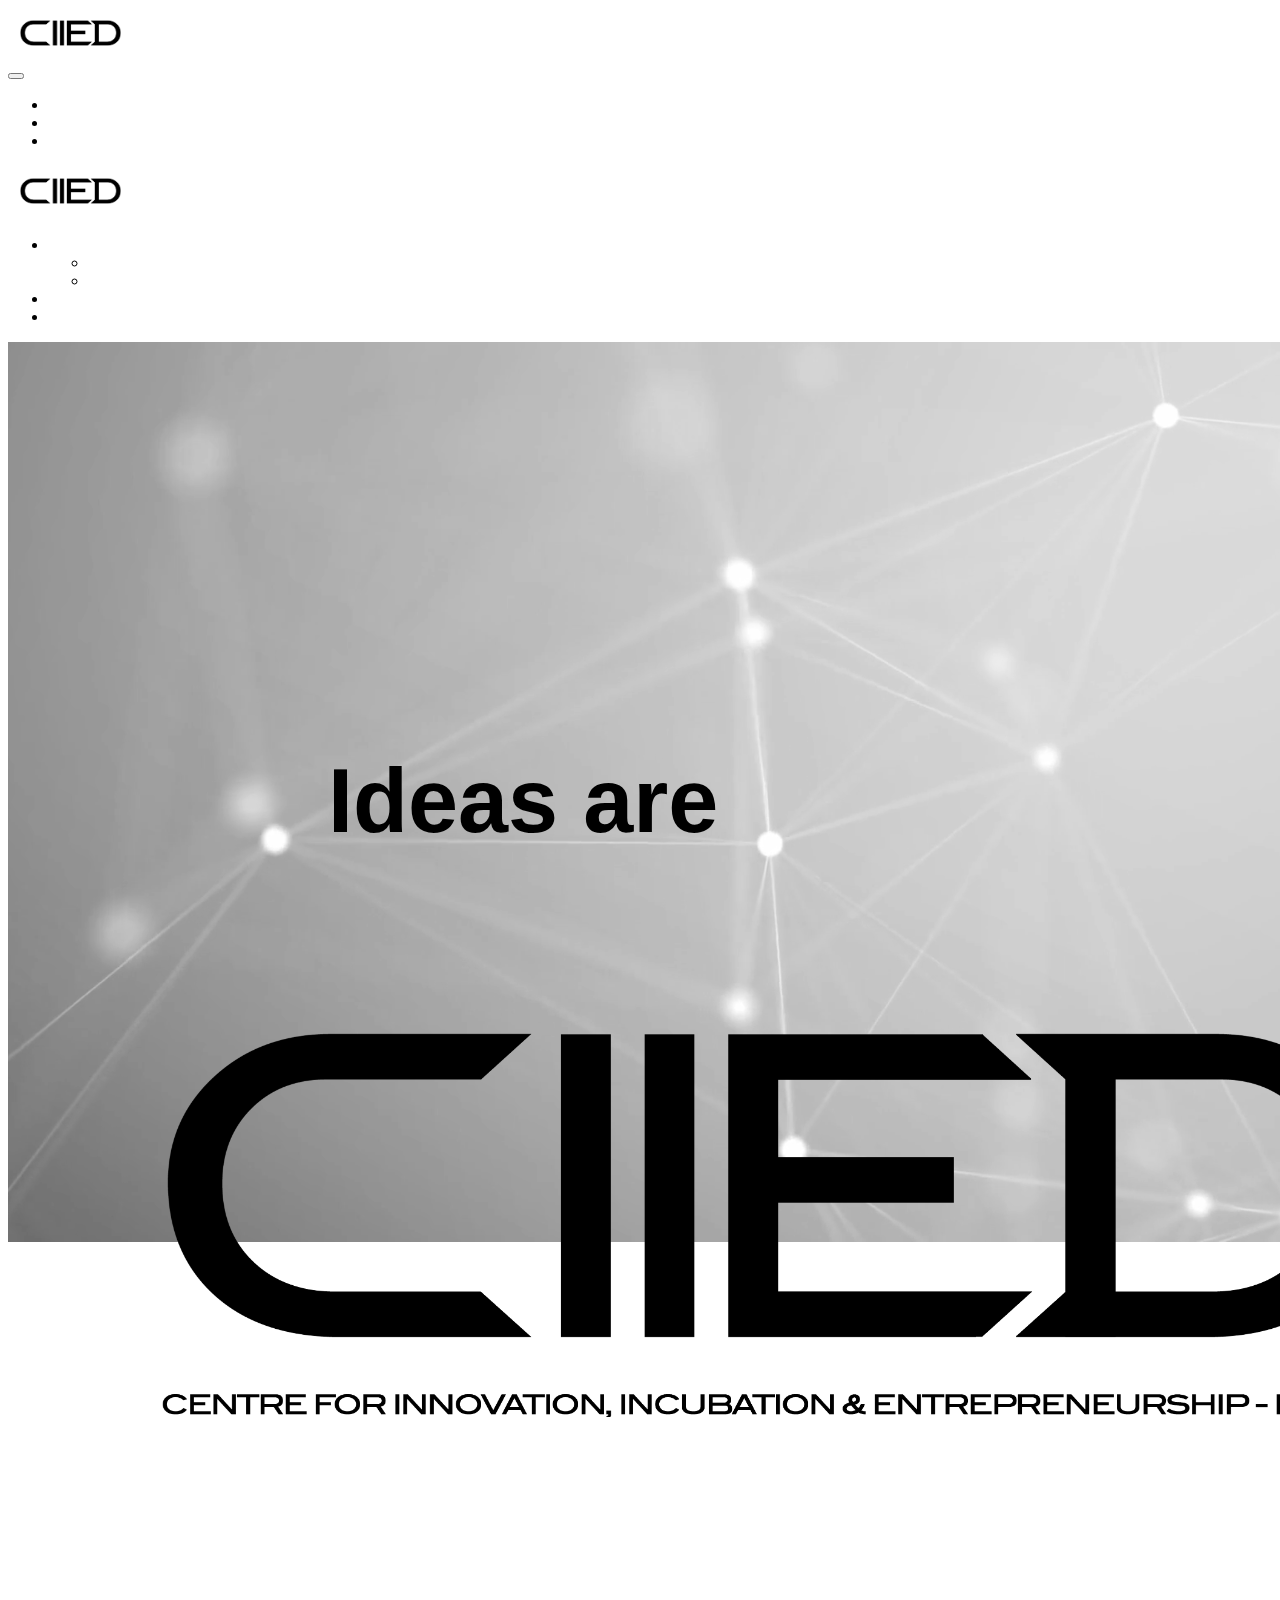
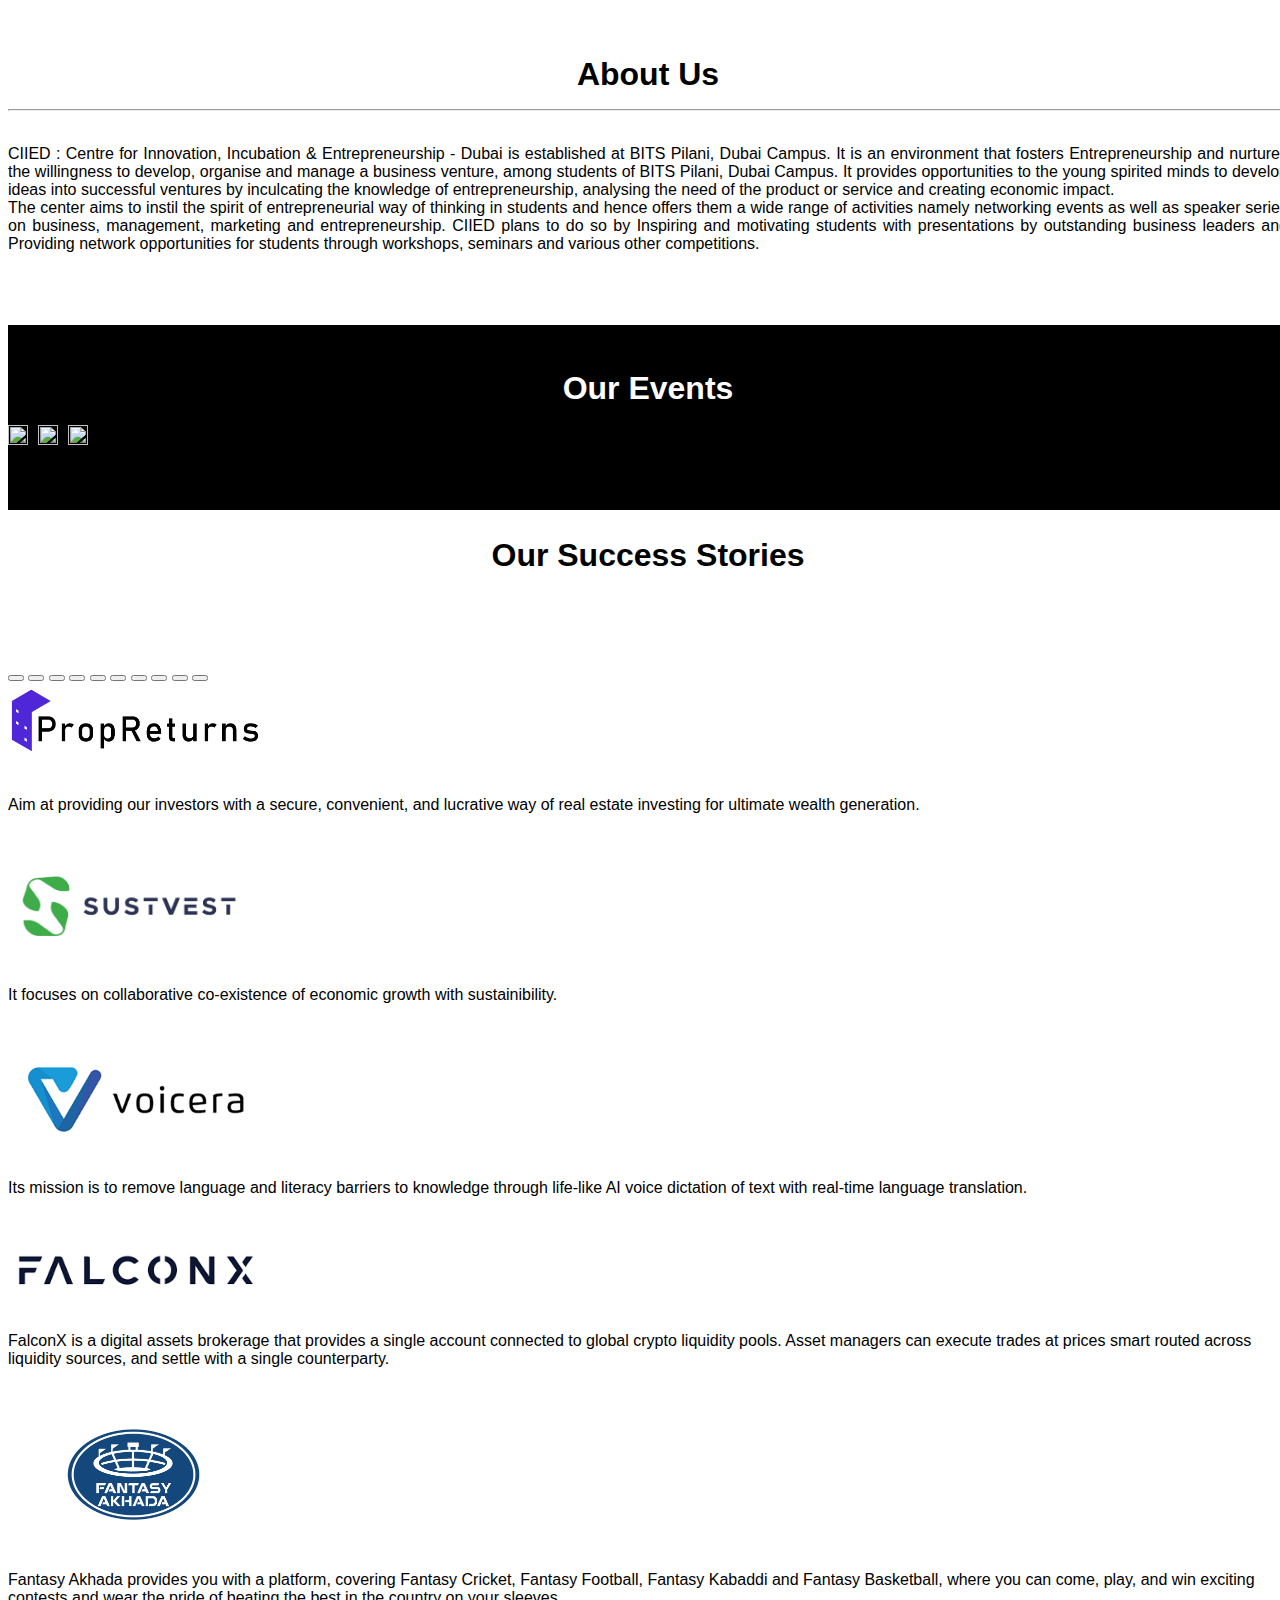
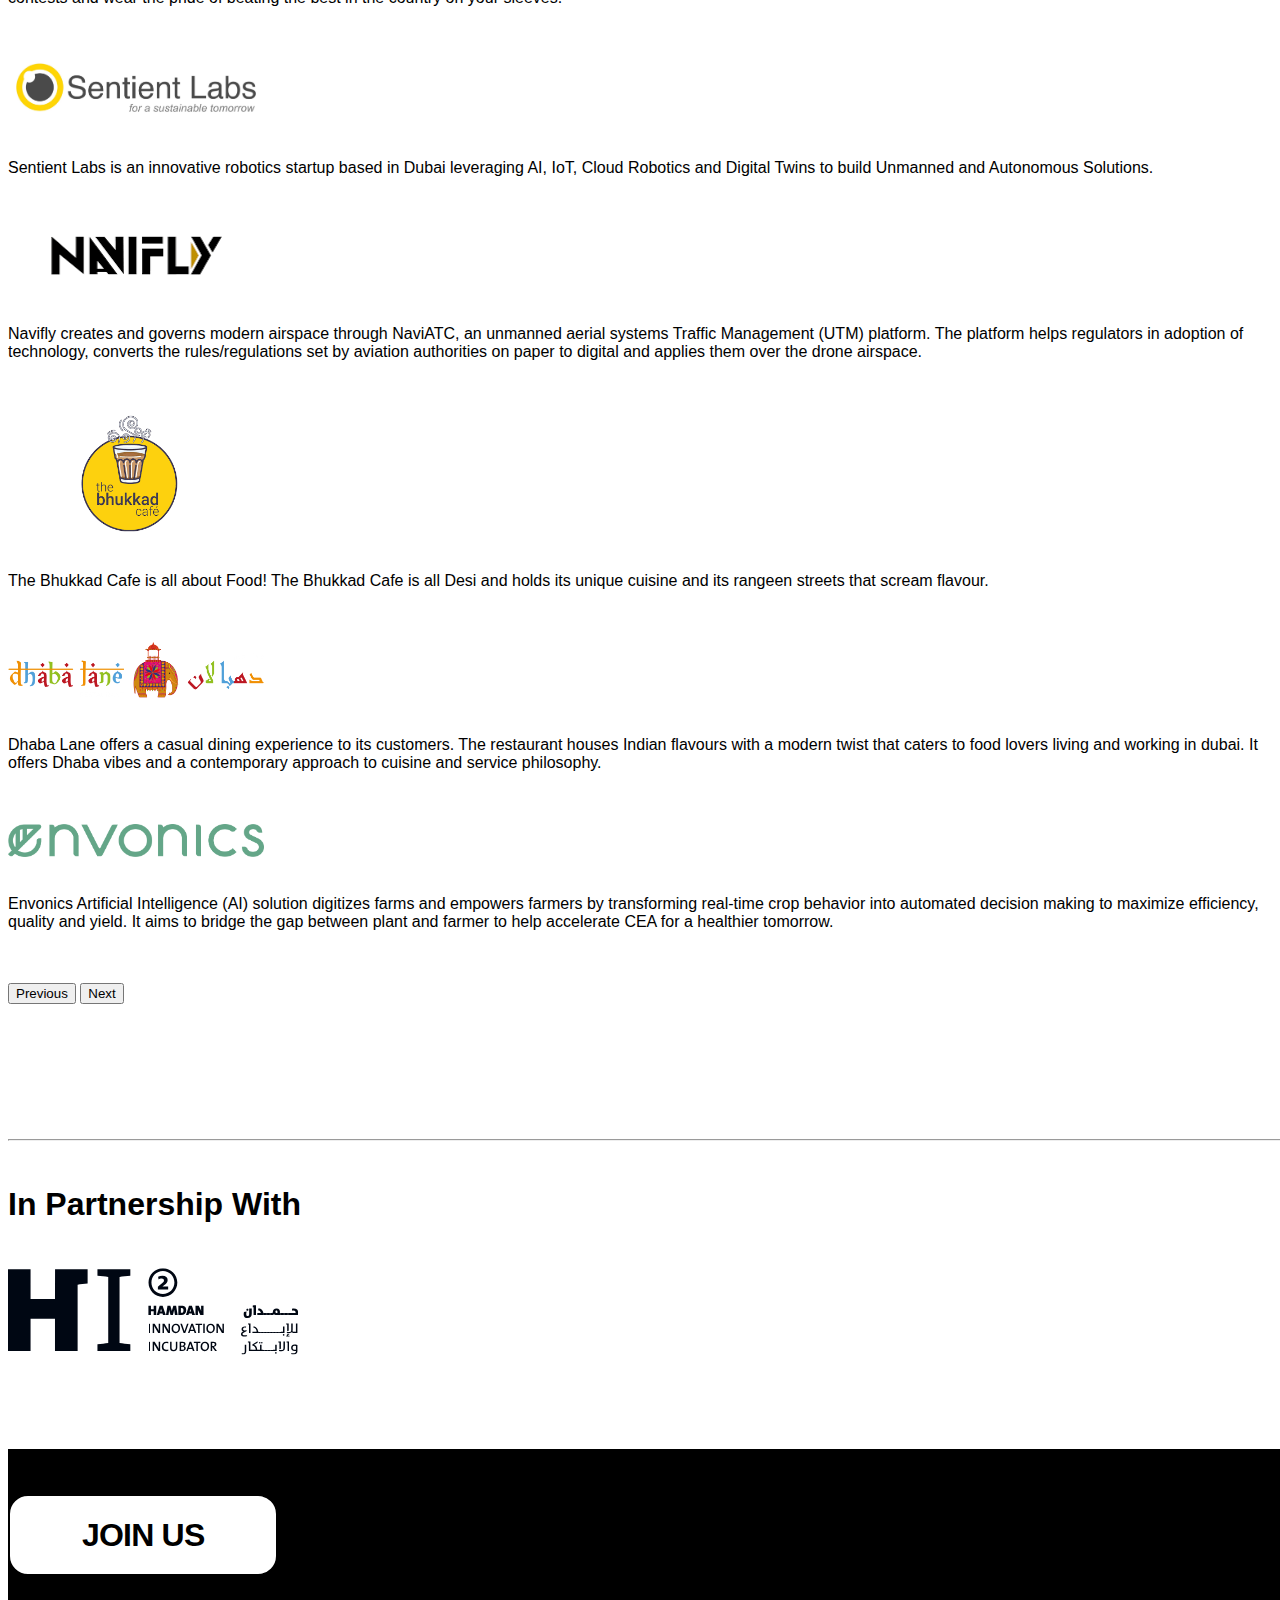
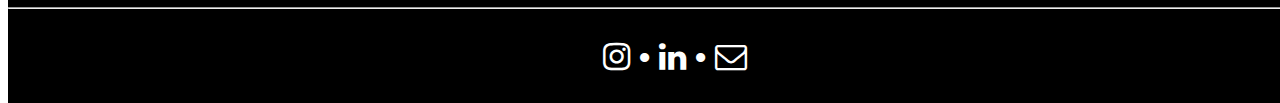
==== commit 8eed5a11: "Updated mail, added event, updated tagline" ====
--- a/index.html
+++ b/index.html
@@ -363,7 +363,7 @@
                 <div class="footerstuff" style="margin-top:0;padding-top: 2.5vh;">
                     <div class="row">
                         <div class="col-lg heading" style="text-align:center">
-                            <a href="https://instagram.com/ciied.bpdc?igshid=YmMyMTA2M2Y=" target="_blank"><i class="fa fa-instagram" aria-hidden="true"></i></a> • <a href="https://www.linkedin.com/company/centre-for-innovation-incubation-and-entrepreneurship/" target="_blank"><i class="fa fa-linkedin" aria-hidden="true"></i></a> • <a href="mailto:ciied@dubai.bits-pilani.ac.in" target="_blank"><i class="fa fa-envelope-o" aria-hidden="true"></i></a>    
+                            <a href="https://instagram.com/ciied.bpdc?igshid=YmMyMTA2M2Y=" target="_blank"><i class="fa fa-instagram" aria-hidden="true"></i></a> • <a href="https://www.linkedin.com/company/centre-for-innovation-incubation-and-entrepreneurship/" target="_blank"><i class="fa fa-linkedin" aria-hidden="true"></i></a> • <a href="mailto:ciie@dubai.bits-pilani.ac.in" target="_blank"><i class="fa fa-envelope-o" aria-hidden="true"></i></a>    
                         </div>
                     </div>
                 </div>
